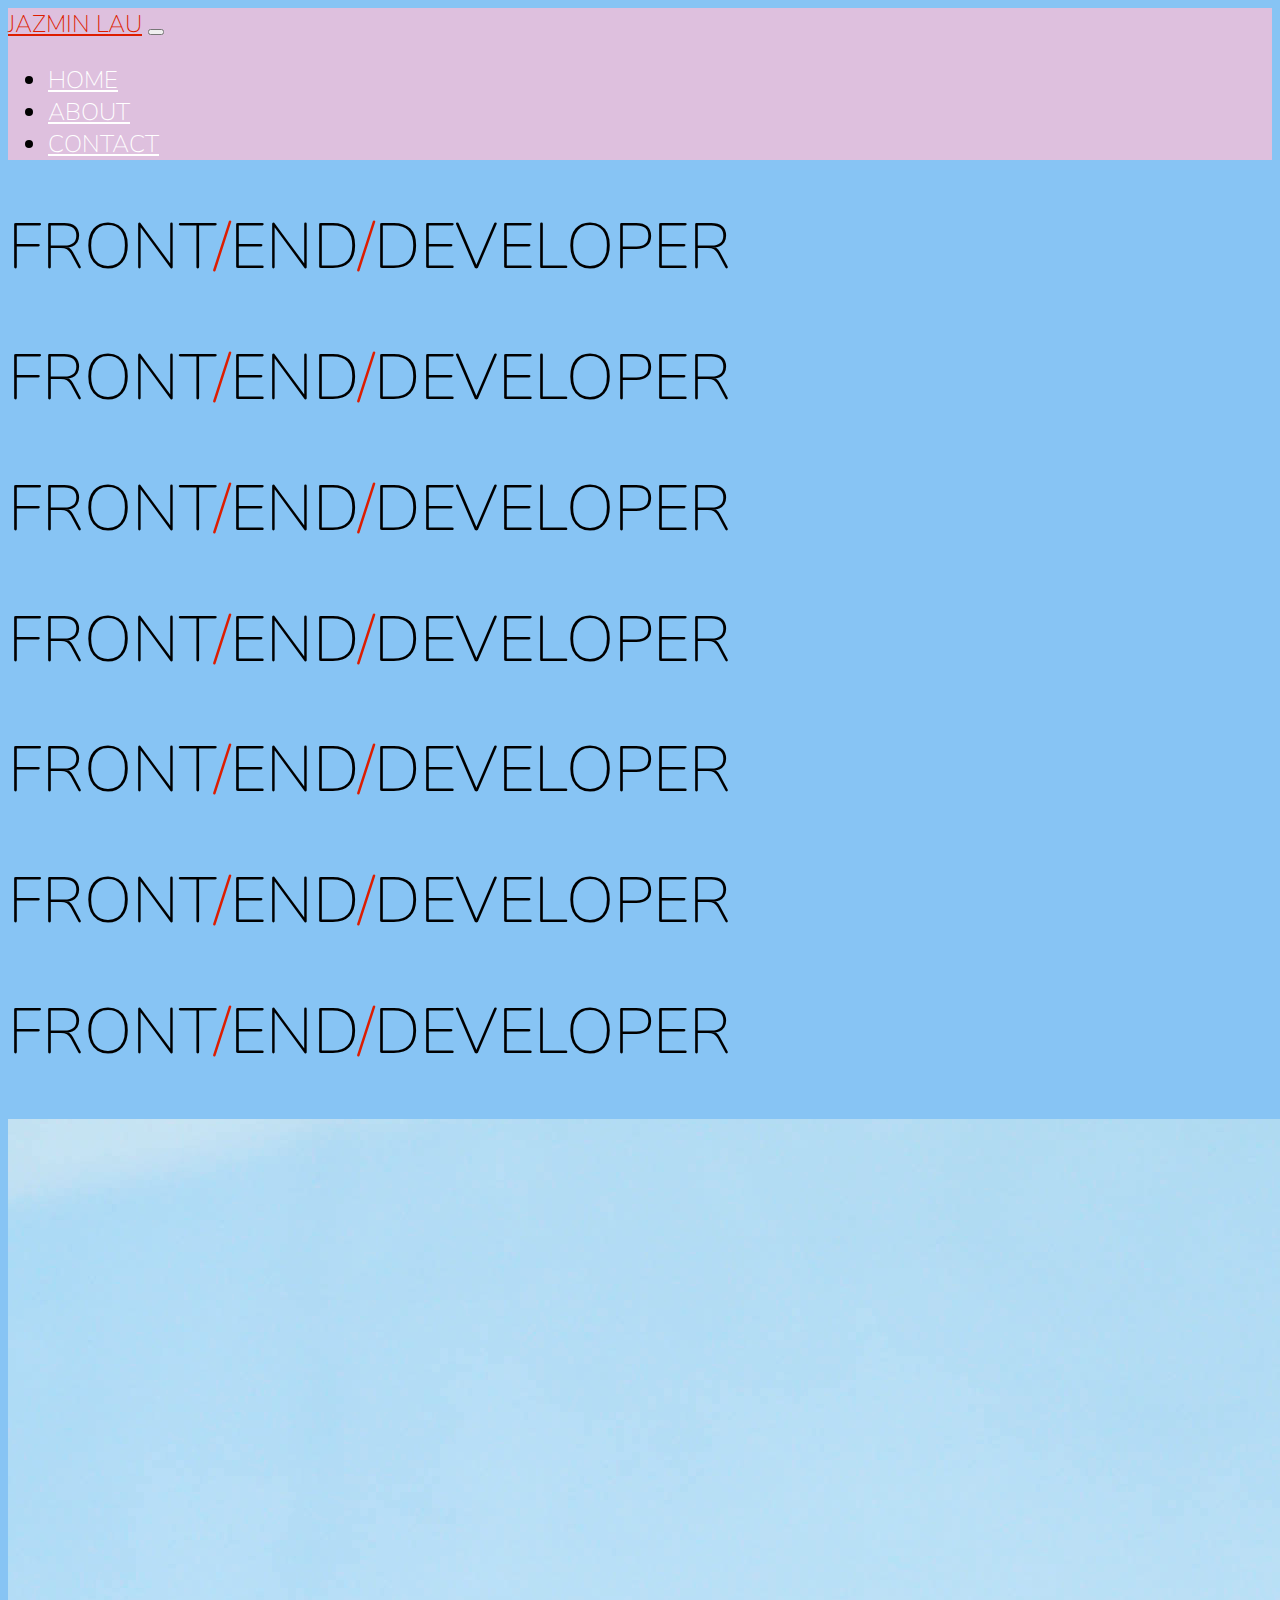
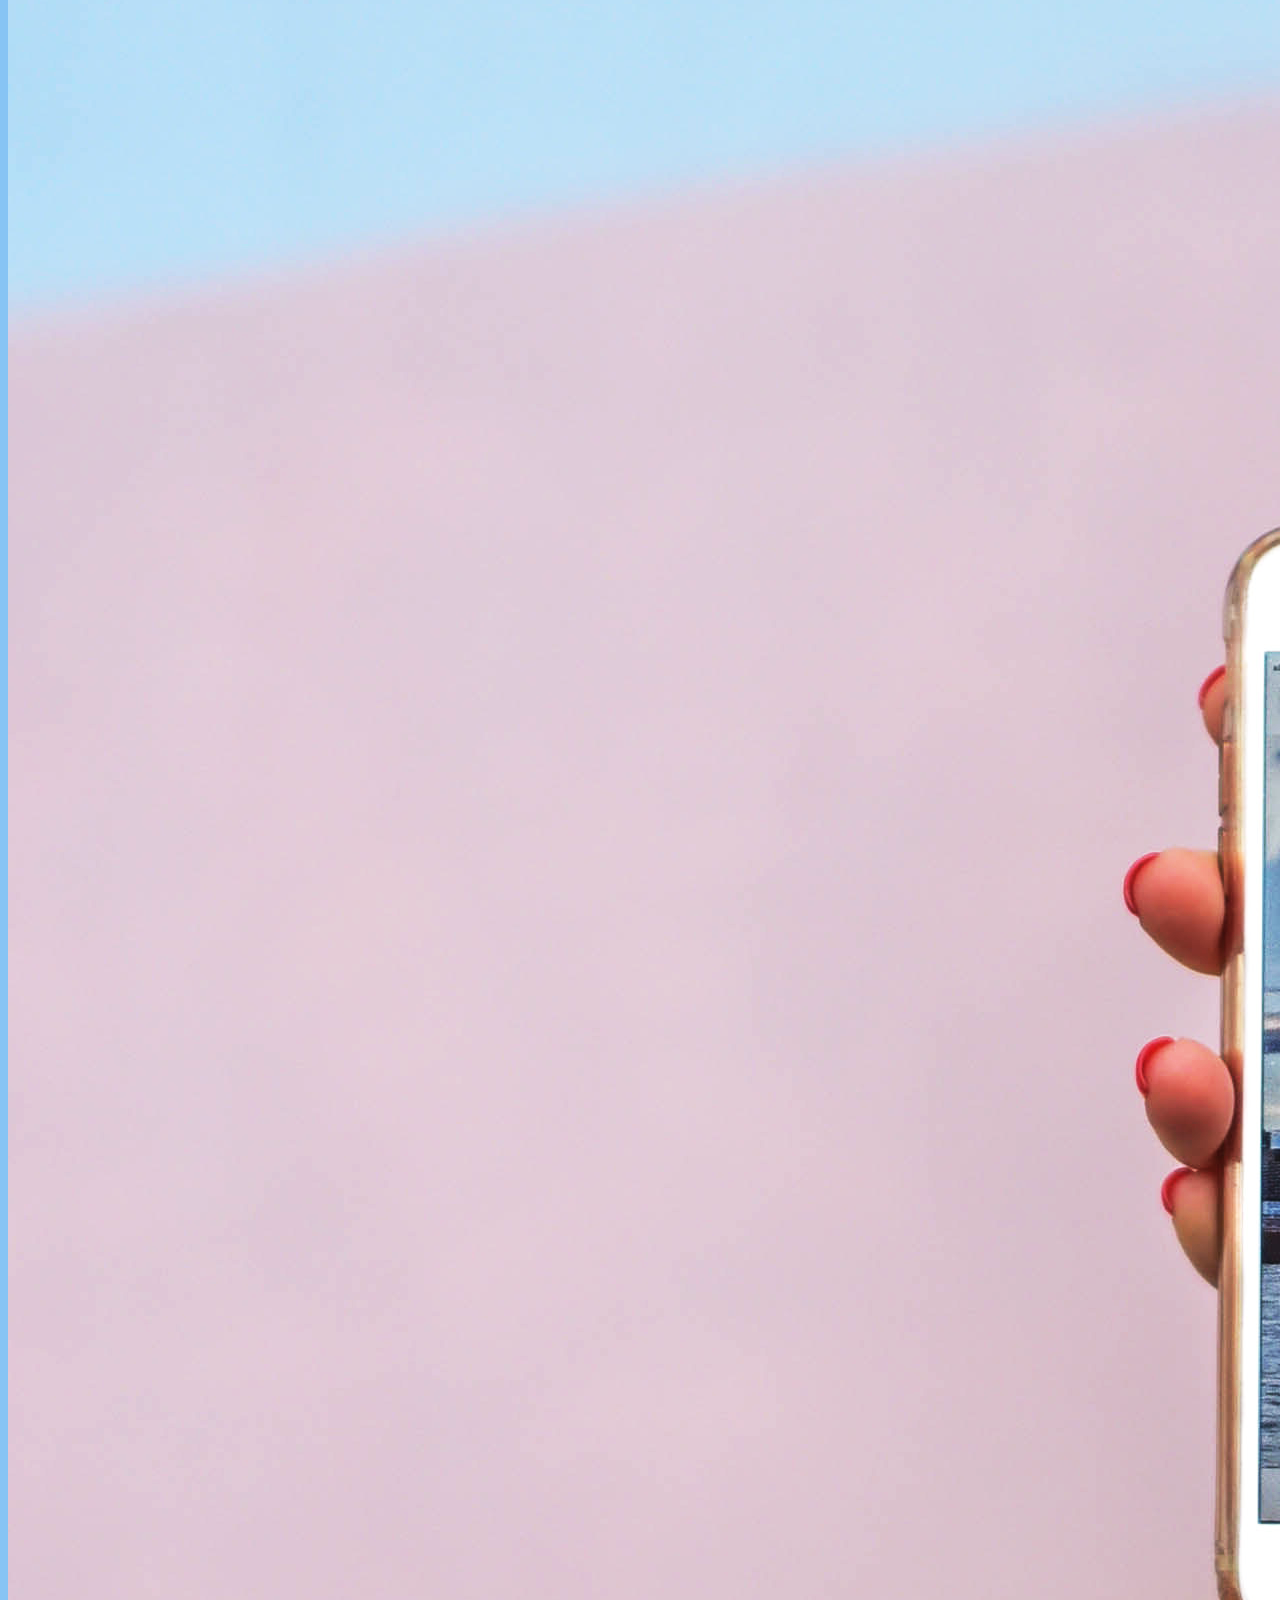
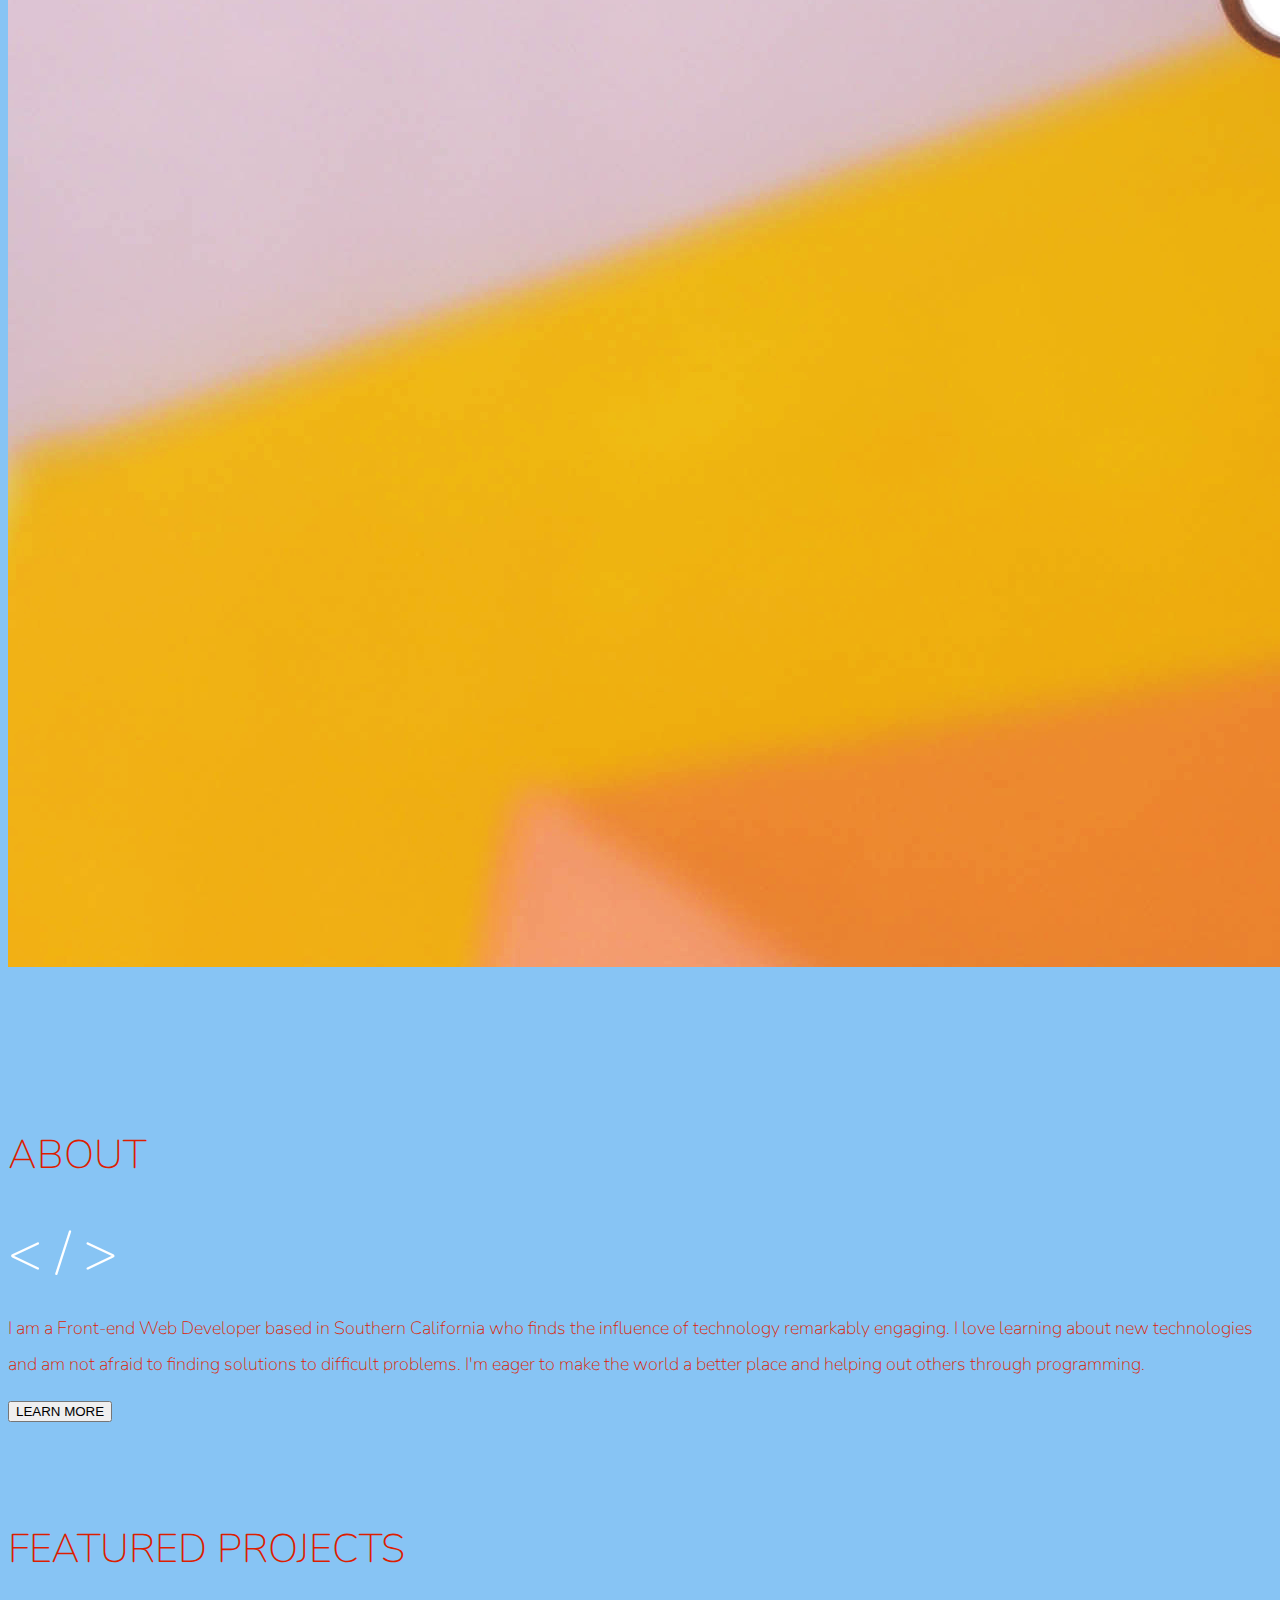
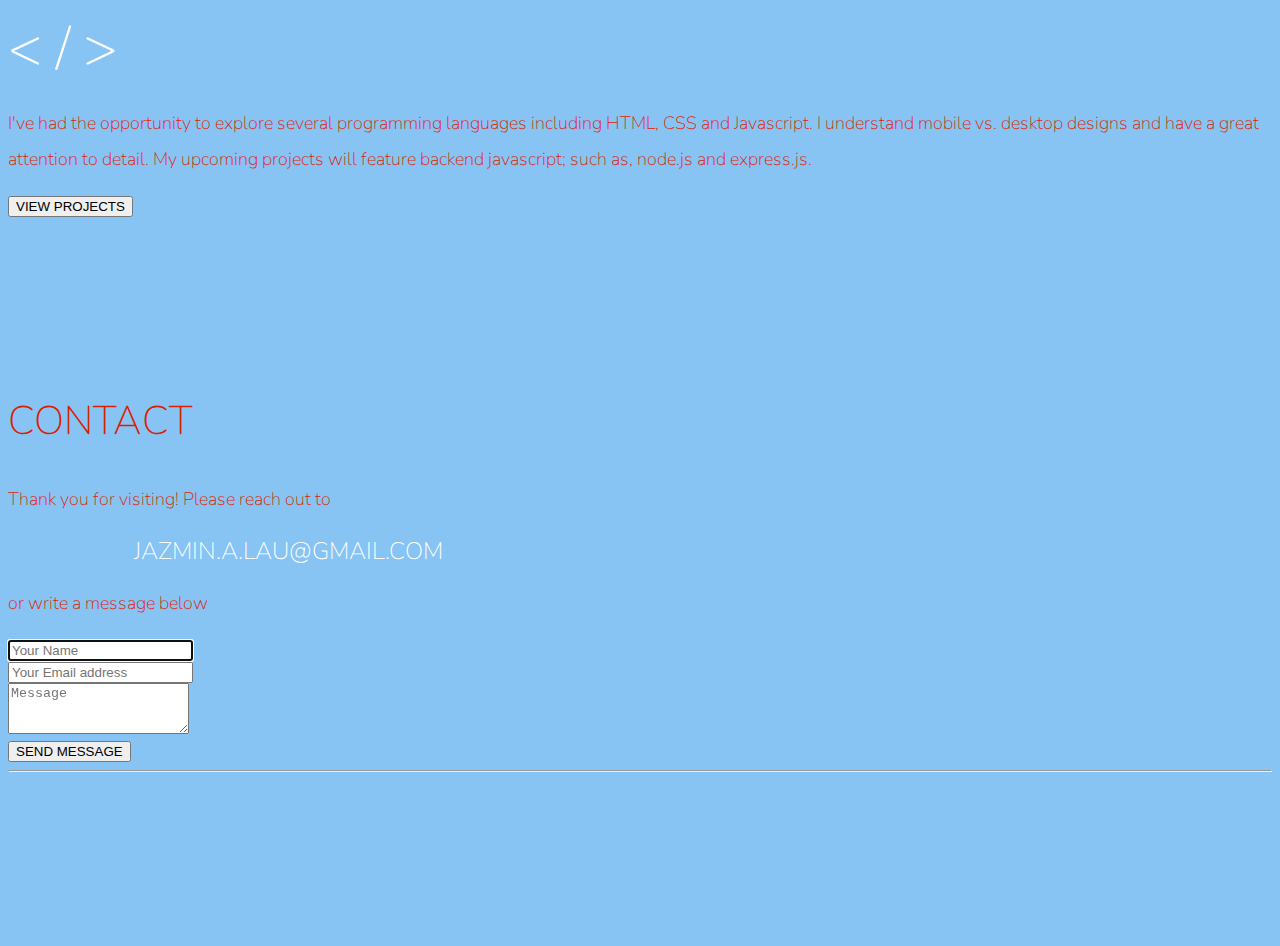
==== index.html @ bc2e85f8 "Update index.html" ====
<!doctype html>
<html lang="en">

<head>
    <!-- Required meta tags -->
    <meta charset="utf-8">
    <meta name="viewport" content="width=device-width, initial-scale=1, shrink-to-fit=no">

    <!-- Google Font -->
    <link href="https://fonts.googleapis.com/css?family=Nunito:200,300,400,700" rel="stylesheet">

    <!-- Bootstrap CSS -->
    <link rel="stylesheet" href="https://stackpath.bootstrapcdn.com/bootstrap/4.1.3/css/bootstrap.min.css" integrity="sha384-MCw98/SFnGE8fJT3GXwEOngsV7Zt27NXFoaoApmYm81iuXoPkFOJwJ8ERdknLPMO"
        crossorigin="anonymous">
    
    <!--Font Awesome-->   
    <link rel="stylesheet" href="https://use.fontawesome.com/releases/v5.5.0/css/all.css" integrity="sha384-B4dIYHKNBt8Bc12p+WXckhzcICo0wtJAoU8YZTY5qE0Id1GSseTk6S+L3BlXeVIU" crossorigin="anonymous">    

    <!-- Custom CSS -->
    <link rel="stylesheet" href="app.css">

    <title>Jazmin Lau</title>
</head>

<body>
    <nav id="mainNavbar" class="navbar navbar-dark navbar-expand-md py-0 fixed-top">
        <a href="#" class="navbar-brand">JAZMIN LAU</a>
        <button class="navbar-toggler" data-toggle="collapse" data-target="#navLinks" aria-label="Toggle navigation">
            <span class="navbar-toggler-icon hamburger"></span>
        </button>
        <div class="collapse navbar-collapse" id="navLinks">
            <ul class="navbar-nav">
                <li class="nav-item">
                    <a href="" class="nav-link">HOME</a>
                </li>
                <li class="nav-item">
                    <a href="#about" class="nav-link">ABOUT</a>
                </li>
                <li class="nav-item">
                    <a href="#contact" class="nav-link">CONTACT</a>
                </li>
            </ul>
        </div>
    </nav>

    <section class="container-fluid px-0">
        <div class="row align-items-center">
            <div class="col-lg-6">
                <div id="headingGroup" class="text-white text-center d-none d-lg-block mt-5">
                    <h1 class="">FRONT<span>/</span>END<span>/</span>DEVELOPER</h1>
                    <h1 class="">FRONT<span>/</span>END<span>/</span>DEVELOPER</h1>
                    <h1 class="">FRONT<span>/</span>END<span>/</span>DEVELOPER</h1>
                    <h1 class="">FRONT<span>/</span>END<span>/</span>DEVELOPER</h1>
                    <h1 class="">FRONT<span>/</span>END<span>/</span>DEVELOPER</h1>
                    <h1 class="">FRONT<span>/</span>END<span>/</span>DEVELOPER</h1>
                    <h1 class="">FRONT<span>/</span>END<span>/</span>DEVELOPER</h1>
                </div>
            </div>
            <div class="col-lg-6">
                <img class="img-fluid" src="imgs/iphone.png" alt="">
            </div>
        </div>
    </section>

    <section class="container-fluid px-0">
        <div class="row align-items-center content">
            <div class="col-md-6 order-2 order-md-1">
                <img src="imgs/keyboard.png" alt="" class="img-fluid">
            </div>
            
            <div class="col-md-6 text-center order-1 order-md-2">
                <div class="row justify-content-center">
                    <div class="col-10 col-lg-8 blurb mb-5 mb-md-0" id="about">
                        <h2>ABOUT</h2>
                        <span class="icon">
                            &#60; / &#62;
                        </span>
                        <p class="lead">I am a Front-end Web Developer based in Southern California who finds the influence of technology remarkably engaging. 
                        I love learning about new technologies and am not afraid to finding solutions to difficult problems. 
                        I'm eager to make the world a better place and helping out others through programming.
                        </p>
                        <button type="button" class="btn btn-danger btn-lg">LEARN MORE</button>
                    </div>
                </div>
            </div>
            
        </div>
        <div class="row align-items-center content">
            <div class="col-md-6 text-center">
                <div class="row justify-content-center">
                    <div class="col-10 col-lg-8 blurb mb-5 mb-md-0">
                        <h2>FEATURED PROJECTS</h2>
                        <span class="icon">
                            &#60; / &#62;
                        </span>
                        <p class="lead">I've had the opportunity to explore several programming languages including HTML, CSS and Javascript. 
                            I understand mobile vs. desktop designs and have a great attention to detail. 
                            My upcoming projects will feature backend javascript; such as, node.js and express.js.
                        </p>
                        <button type="button" class="btn btn-danger btn-lg">VIEW PROJECTS</button>
                    </div>
                </div>
            </div>
            <div class="col-md-6">
                <img src="imgs/firstpump.png" alt="" class="img-fluid">
            </div>
        </div>
        <div class="row align-items-center content">
            <div class="col-md-6 order-2 order-md-1">
                <img src="imgs/macbook.png" alt="" class="img-fluid">
            </div>
            <div class="col-md-6 text-center order-1 order-md-2">
                <div class="row justify-content-center">
                    <div class="col-10 col-lg-8 blurb mb-5 mb-md-0" id="contact">
                        <h2>CONTACT</h2>
                        <p>Thank you for visiting! Please reach out to</p>
                        <span class="email text-center">
                            JAZMIN.A.LAU@GMAIL.COM
                        </span>
                        <form class="form-contact">
                          <div class="text-center mb-4">
                            <p>or write a message below</p>
                          </div>
                          <div class="form-label-group">
                            <input type="name" id="inputName" class="form-control" placeholder="Your Name" required autofocus>
                            <label for="inputEmail"></label>
                          </div>
                          <div class="form-label-group">
                            <input type="email" id="inputEmail" class="form-control" placeholder="Your Email address" required autofocus>
                            <label for="inputEmail"></label>
                          </div>
                    
                          <div class="form-label-group">
                            <textarea class="form-control" id="exampleFormControlTextarea1" rows="3" placeholder="Message" required></textarea>
                            <label for="inputMessage"></label>
                          </div>
                          <button class="btn btn-lg btn-danger btn-block" type="submit">SEND MESSAGE</button>
                          <hr>
                        </form>
                        <p class="social-icon-group">
                            <a href="https://github.com/jazminlau" class="social-icon"><i class="fab fa-github-square fa-3x"></i></a>
			                <a href="https://www.linkedin.com/in/jazmin-lau" class="social-icon"><i class="fab fa-linkedin fa-3x"></i></a>
			                <a href="https://twitter.com/jazminlau1" class="social-icon"><i class="fab fa-twitter-square fa-3x"></i></a>
			            </p>
                    </div>
                </div>
            </div>
        </div>
    </section>
    <!-- Optional JavaScript -->
    <!-- jQuery first, then Popper.js, then Bootstrap JS -->
    <script src="https://code.jquery.com/jquery-3.3.1.slim.min.js" integrity="sha384-q8i/X+965DzO0rT7abK41JStQIAqVgRVzpbzo5smXKp4YfRvH+8abtTE1Pi6jizo"
        crossorigin="anonymous"></script>
    <script src="https://cdnjs.cloudflare.com/ajax/libs/popper.js/1.14.3/umd/popper.min.js" integrity="sha384-ZMP7rVo3mIykV+2+9J3UJ46jBk0WLaUAdn689aCwoqbBJiSnjAK/l8WvCWPIPm49"
        crossorigin="anonymous"></script>
    <script src="https://stackpath.bootstrapcdn.com/bootstrap/4.1.3/js/bootstrap.min.js" integrity="sha384-ChfqqxuZUCnJSK3+MXmPNIyE6ZbWh2IMqE241rYiqJxyMiZ6OW/JmZQ5stwEULTy"
        crossorigin="anonymous"></script>

    <script>
        $(function () {
            $(document).scroll(function () {
                var $nav = $("#mainNavbar");
                $nav.toggleClass("scrolled", $(this).scrollTop() > $nav.height());
            });
        });
        
    </script>
</body>

</html>
---- app.css ----
body {
    background: #87C4F4;
    font-family: "Nunito", sans-serif;
}


.blurb h2 {
   color: #DD1D00;
   font-weight: 100;
   font-size: 2.5rem;
}


.blurb p {
    color: #DD1D00;
    font-weight: 100;
    font-size: 1.125rem;
    line-height: 2;
}

.content {
    margin-top: 100px;
    margin-bottom: 100px;
}

.icon {
   color: #FFF;
   font-weight: 100;
   font-size: 3.5rem;
}

.email {
    color: #FFF;
    font-weight: 100;
    font-size: 1.5rem;
    padding: 10%;
}

.social-icon {
    color: #DD1D00;
}
    
.social-icon:hover {
    color: #FFF;
}

#mainNavbar {
    font-size: 1.5rem;
    font-weight: 100;    
}

#mainNavbar .nav-link {
    color: white;
}

#mainNavbar .nav-link:hover {
    color: #DD1D00;
}


#mainNavbar .navbar-brand {
    color: #DD1D00;
    font-size: 1.5rem;
}

#headingGroup span {
    color: #DD1D00;
}

#headingGroup h1 {
    font-weight: 100;
    font-size: 4rem;
}

.navbar.scrolled {
    background: rgb(222,192,222);
    transition: background 500ms;
}

@media (max-width: 1200px) {
    #headingGroup h1 {
        font-weight: 100;
        font-size: 3rem;
    }
    .blurb h2 {
        font-size: 2rem;
    }
}

@media (min-width: 1200px) {
    .social-icon {
        padding: 10%;
    }
}
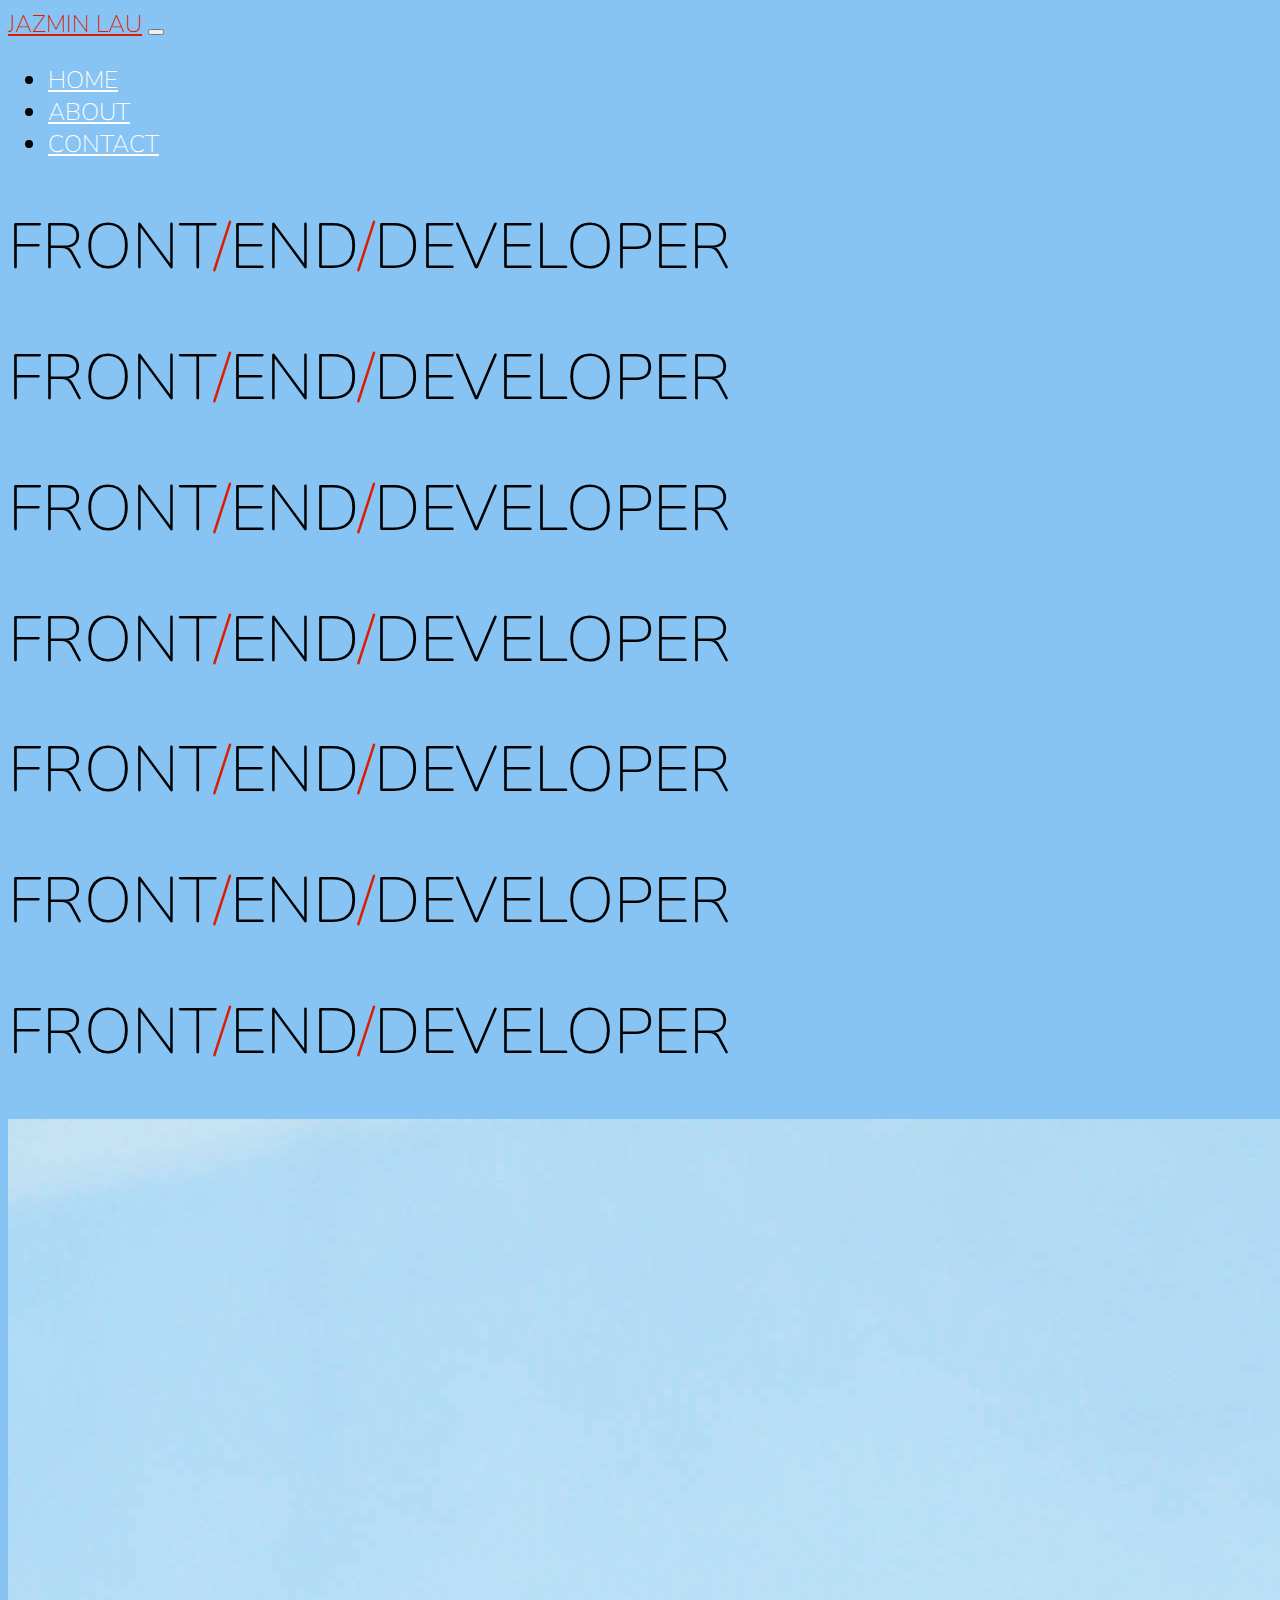
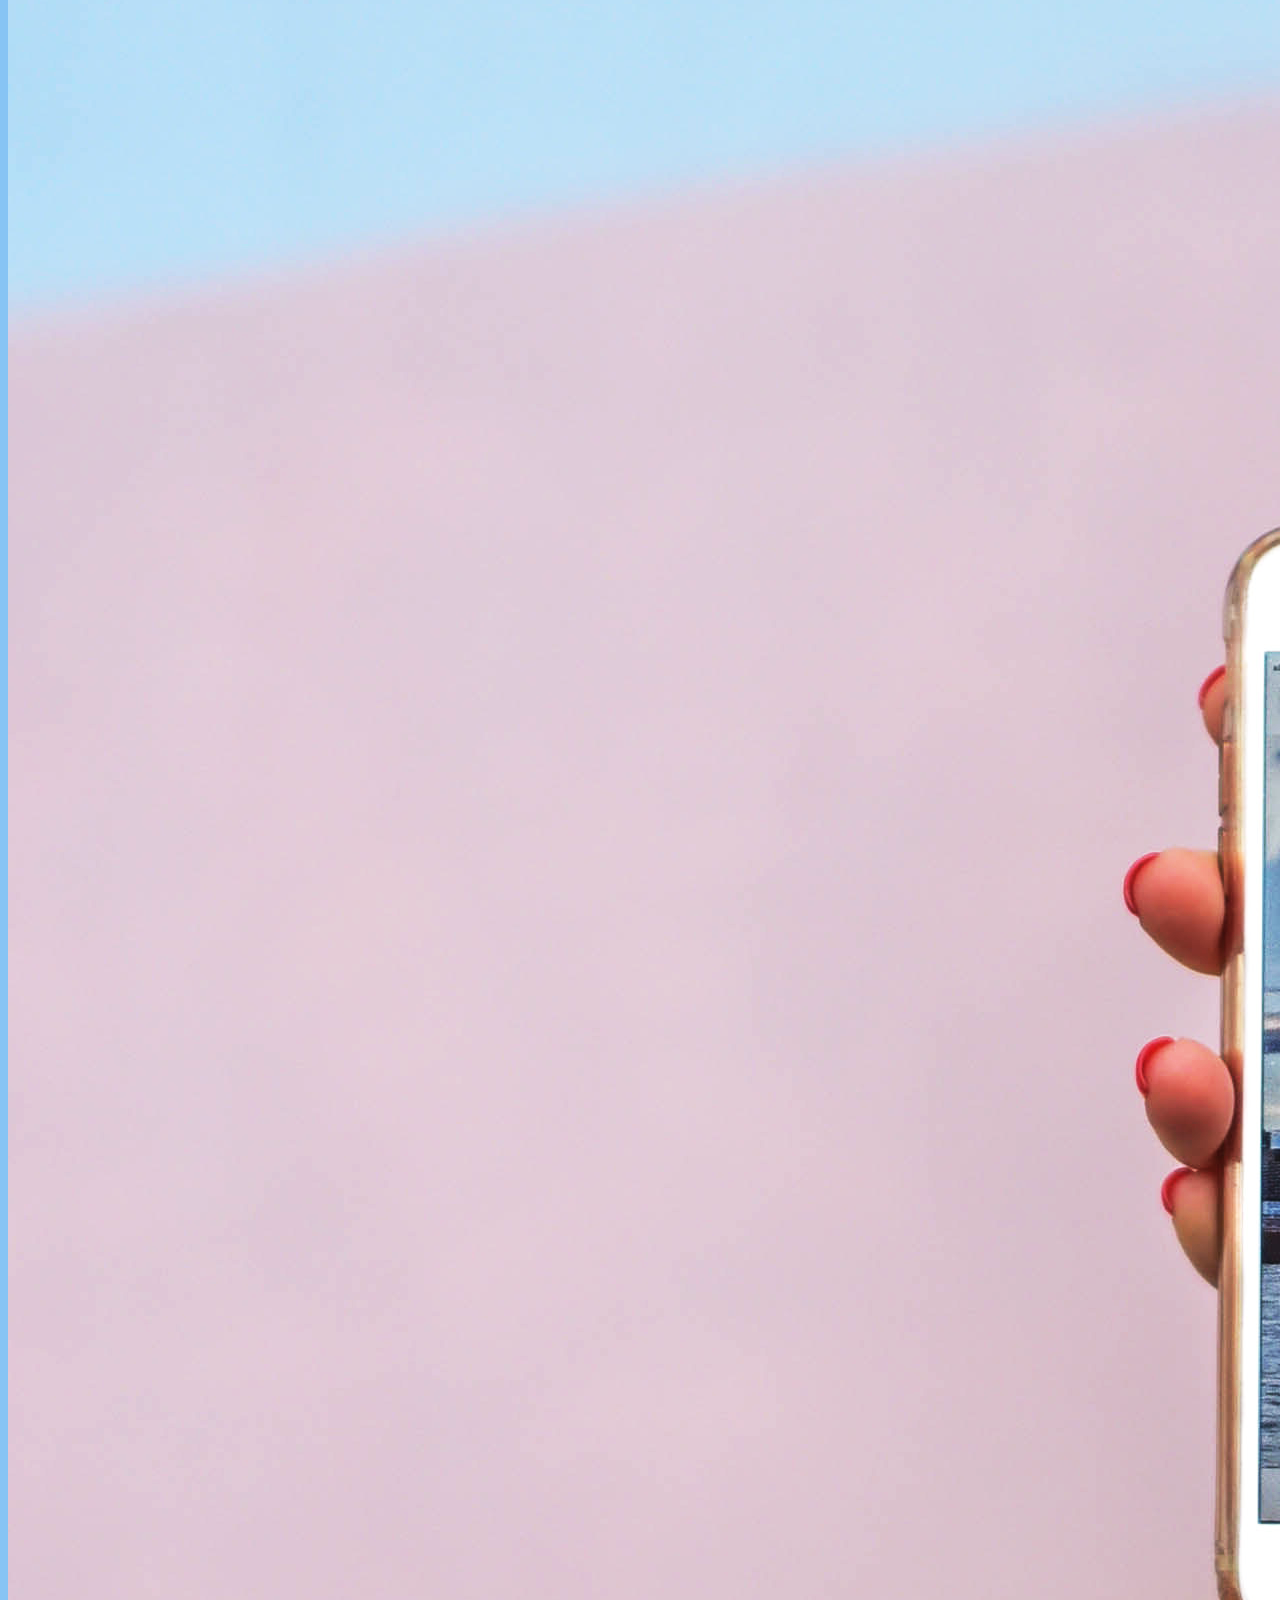
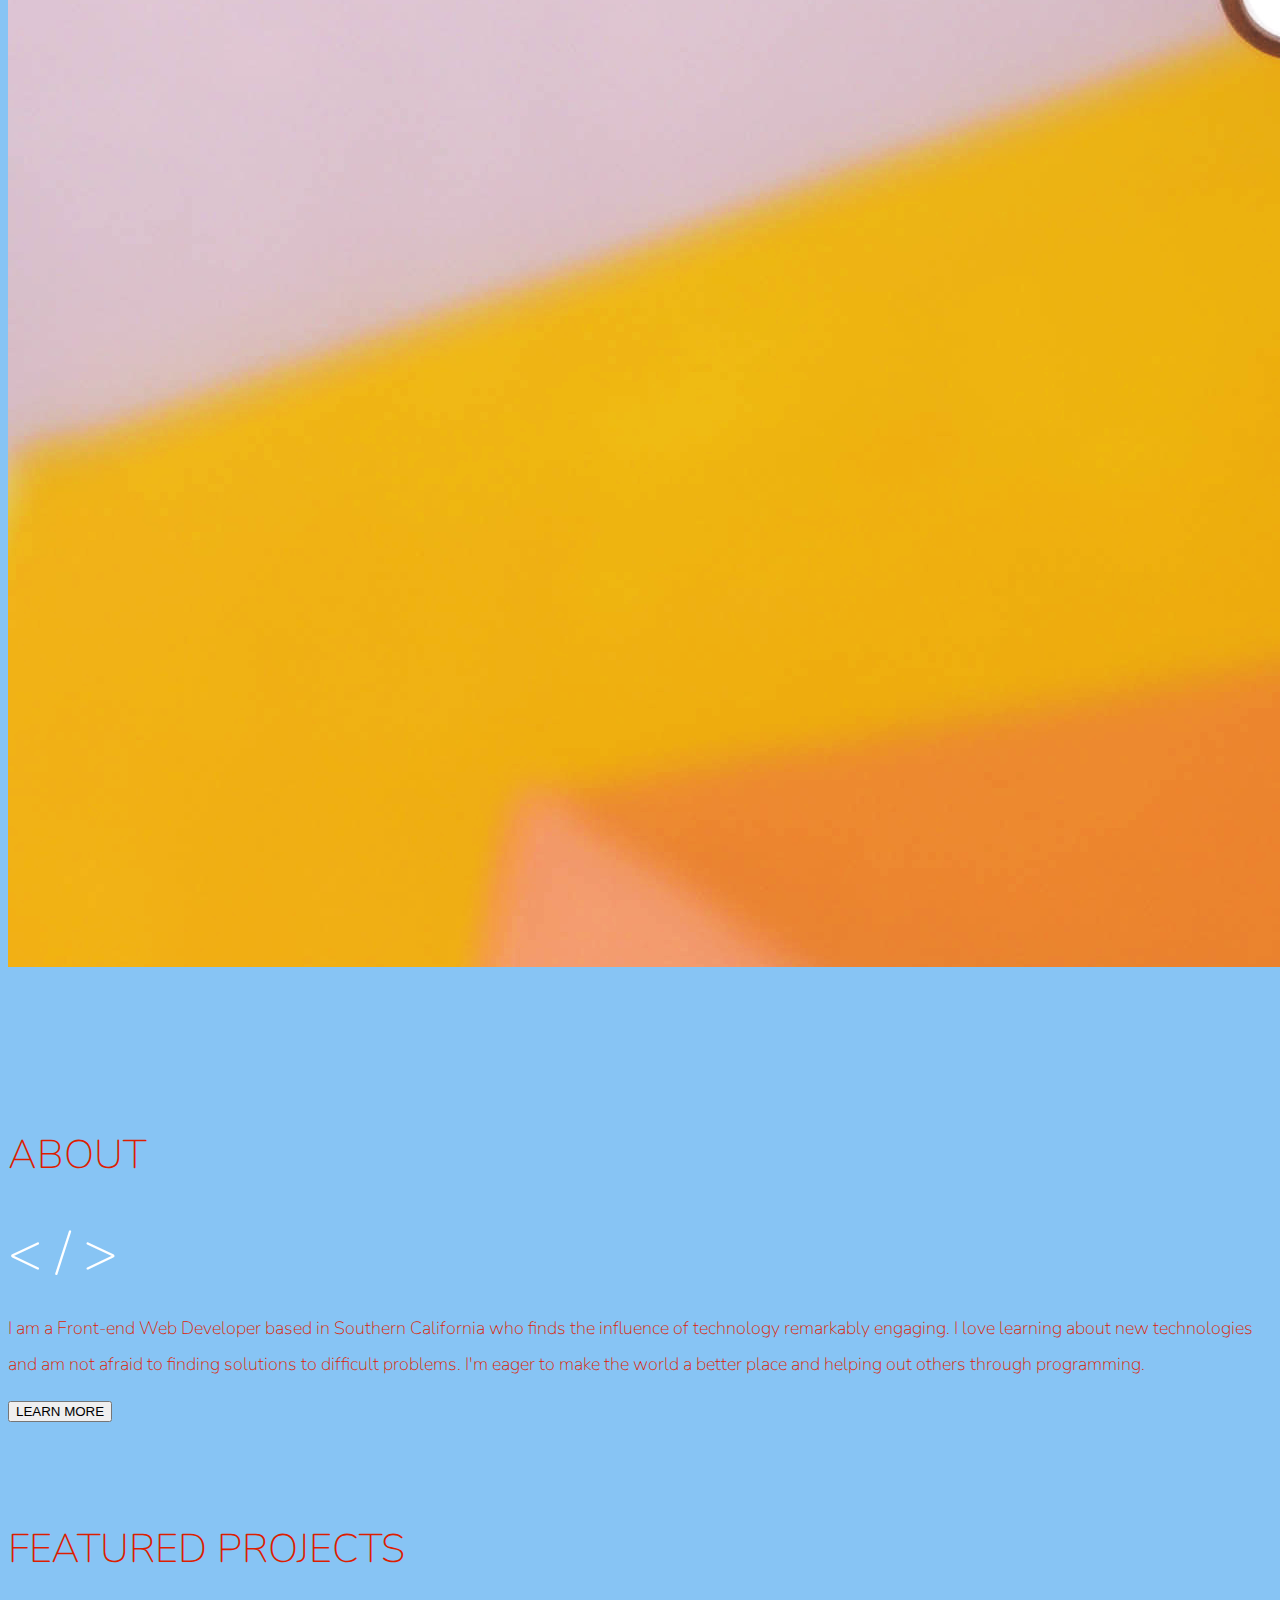
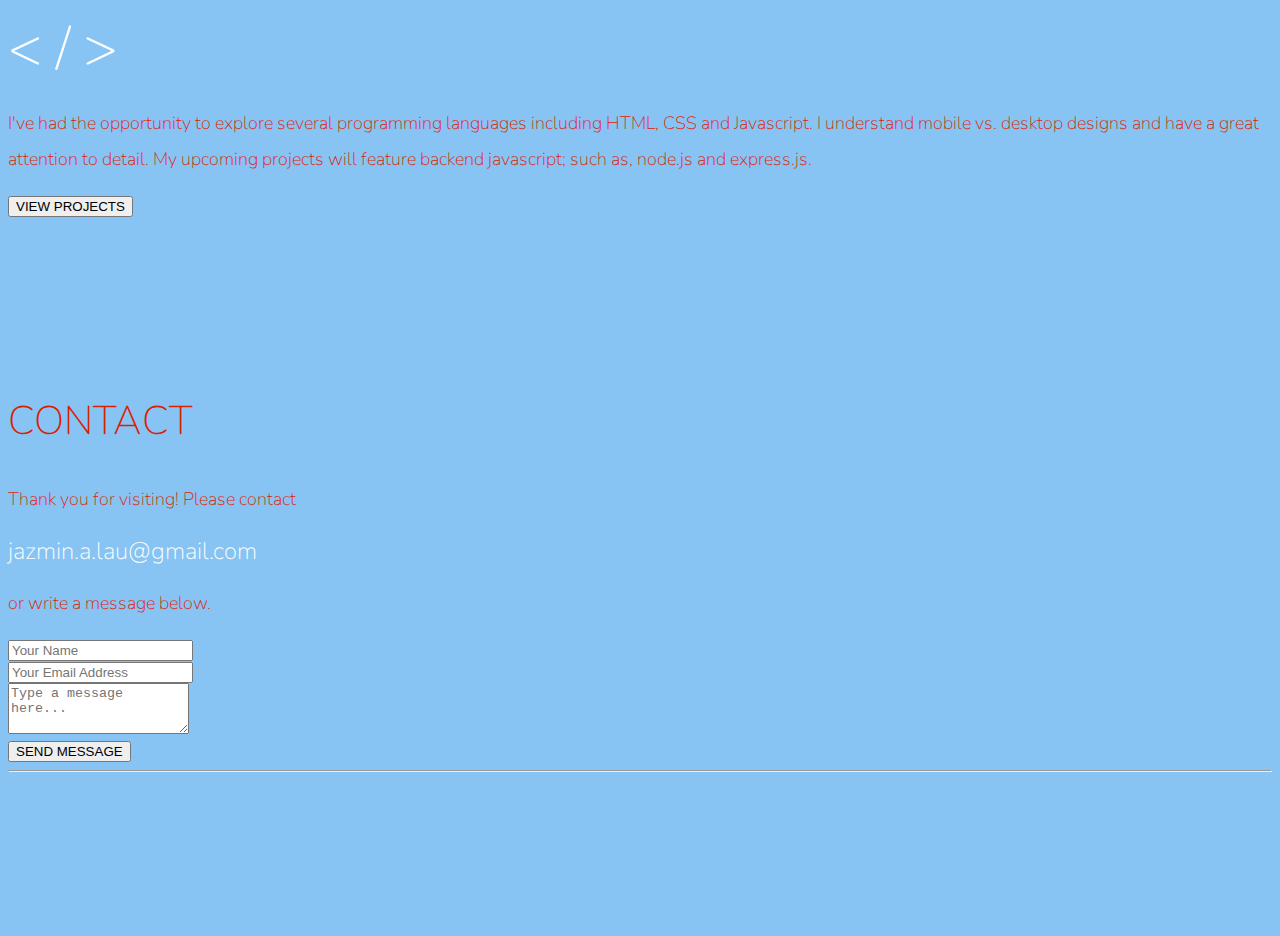
==== commit d2b35b55: "Update index.html" ====
--- a/index.html
+++ b/index.html
@@ -113,26 +113,20 @@
                 <div class="row justify-content-center">
                     <div class="col-10 col-lg-8 blurb mb-5 mb-md-0" id="contact">
                         <h2>CONTACT</h2>
-                        <p>Thank you for visiting! Please reach out to</p>
-                        <span class="email text-center">
-                            JAZMIN.A.LAU@GMAIL.COM
-                        </span>
-                        <form class="form-contact">
-                          <div class="text-center mb-4">
-                            <p>or write a message below</p>
-                          </div>
-                          <div class="form-label-group">
-                            <input type="name" id="inputName" class="form-control" placeholder="Your Name" required autofocus>
-                            <label for="inputEmail"></label>
-                          </div>
-                          <div class="form-label-group">
-                            <input type="email" id="inputEmail" class="form-control" placeholder="Your Email address" required autofocus>
-                            <label for="inputEmail"></label>
-                          </div>
-                    
-                          <div class="form-label-group">
-                            <textarea class="form-control" id="exampleFormControlTextarea1" rows="3" placeholder="Message" required></textarea>
-                            <label for="inputMessage"></label>
+                        <p class="contact m-0">Thank you for visiting! Please contact</p>
+		        <span class="email">jazmin.a.lau@gmail.com</span>
+		        <p class="contact m-0">or write a message below.</p>
+		        <form>
+			<div class="form-group">
+			  <input type="email" class="form-control" id="exampleFormControlInput1" placeholder="Your Name">
+			</div>
+			<div class="form-group">
+			  <input type="email" class="form-control" id="exampleFormControlInput1" placeholder="Your Email Address">
+			</div>
+			<div class="form-group">
+			  <textarea class="form-control" id="exampleFormControlTextarea1" rows="3" placeholder="Type a message here..."></textarea>
+			</div>
+		      </form>
                           </div>
                           <button class="btn btn-lg btn-danger btn-block" type="submit">SEND MESSAGE</button>
                           <hr>
--- a/app.css
+++ b/app.css
@@ -33,7 +33,7 @@
     color: #FFF;
     font-weight: 100;
     font-size: 1.5rem;
-    padding: 10%;
+    text-align: center;
 }
 
 .social-icon {
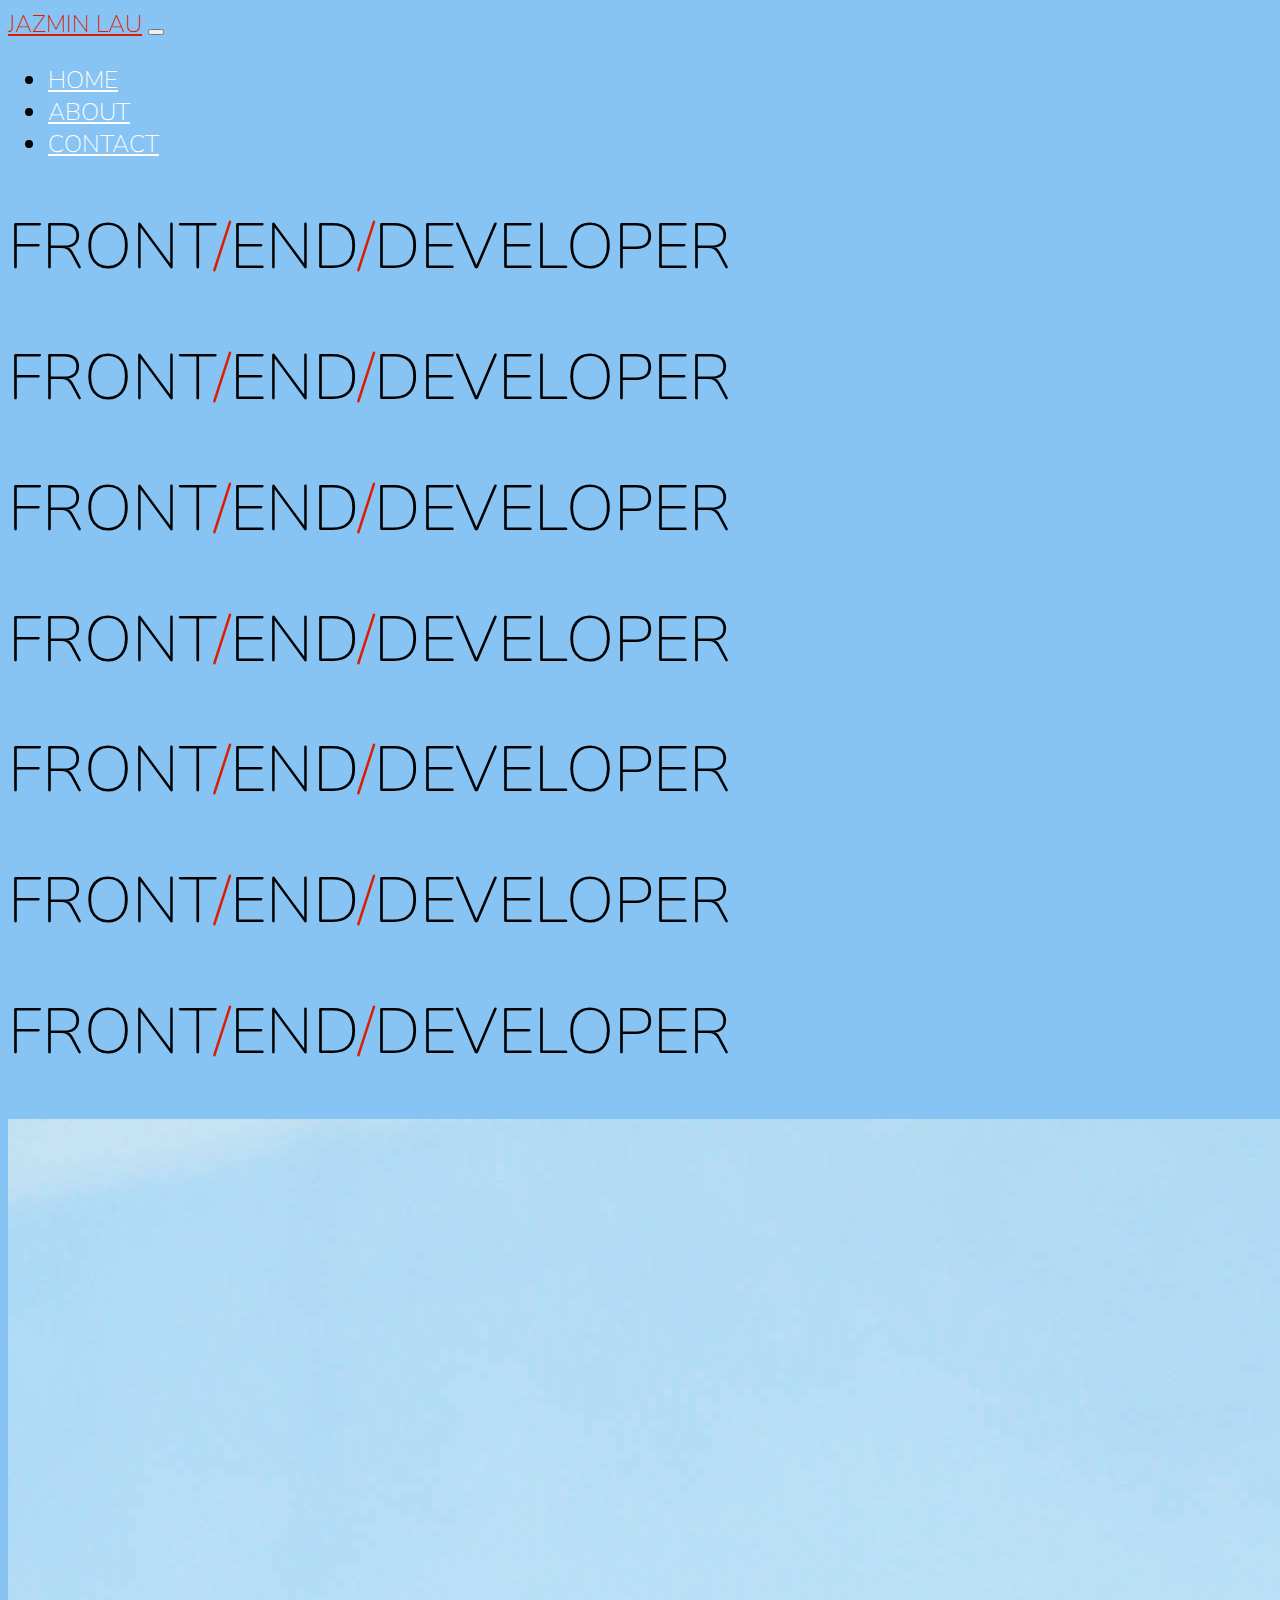
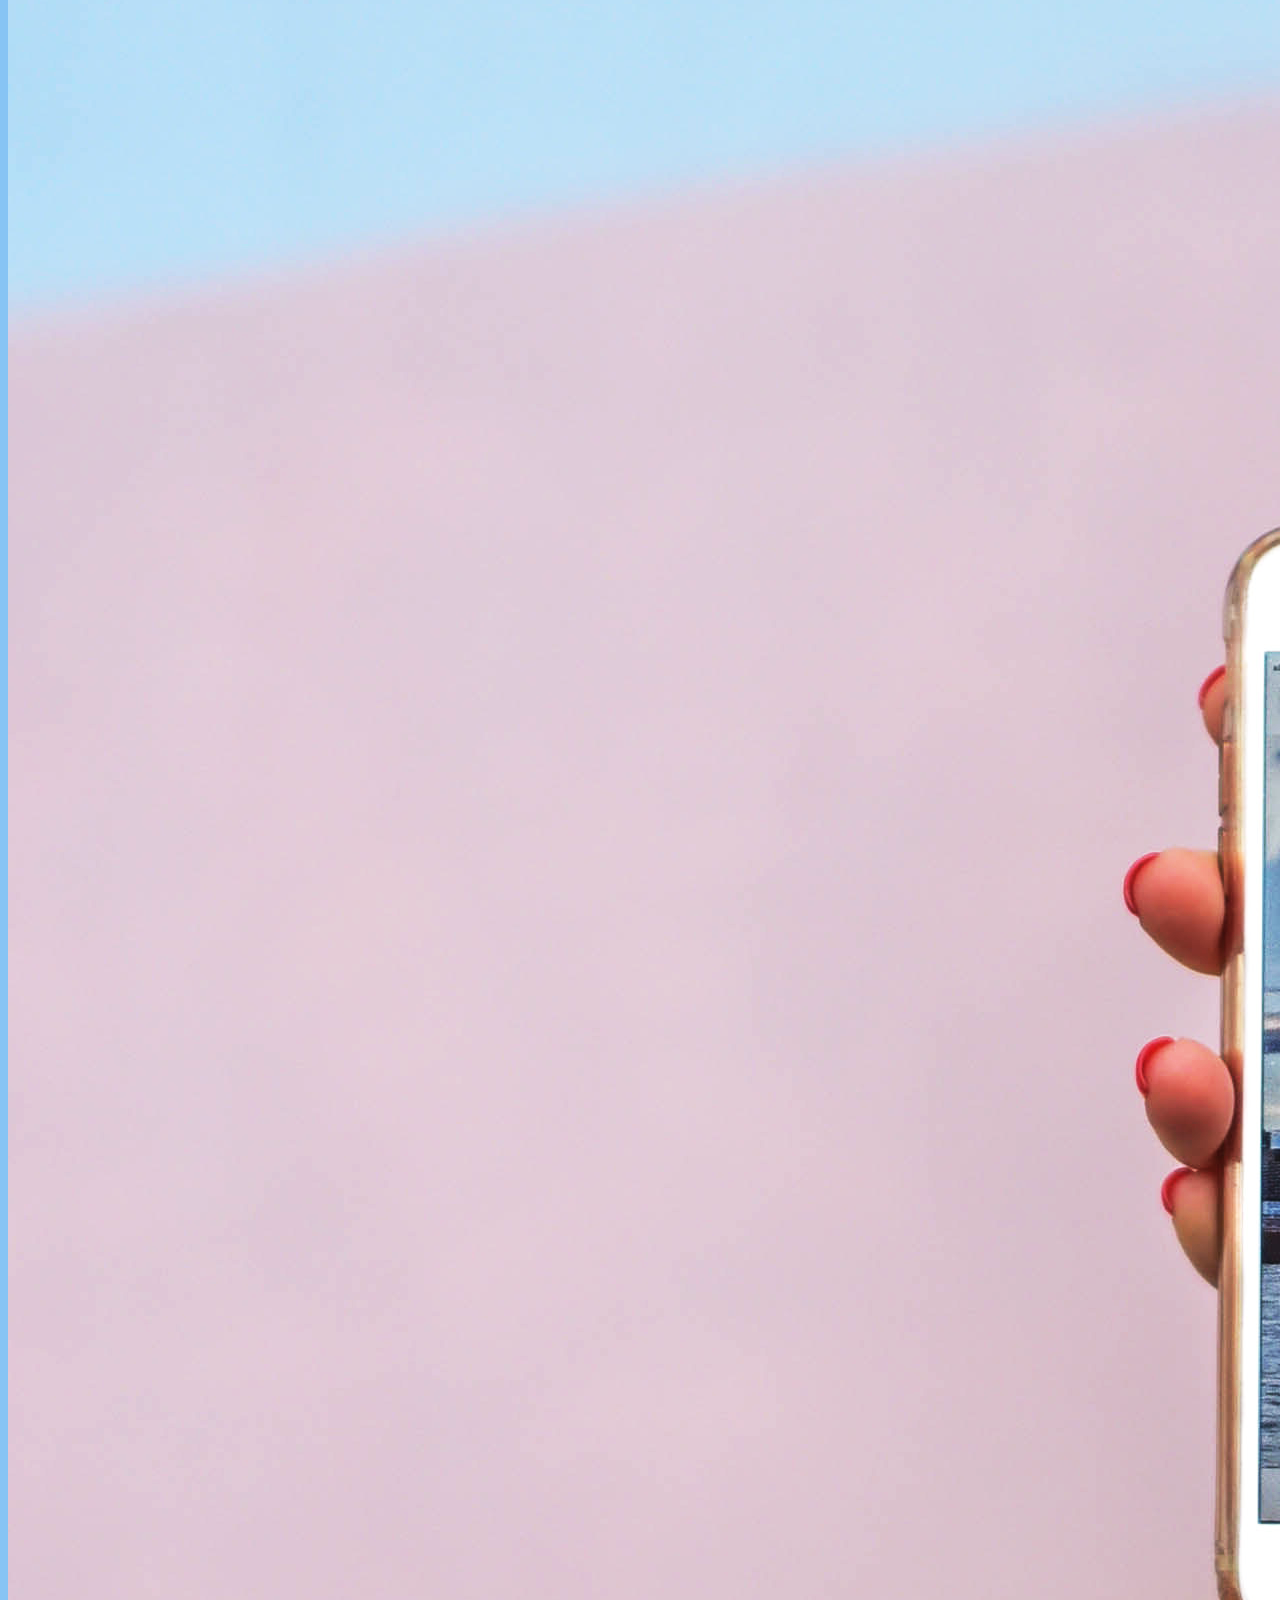
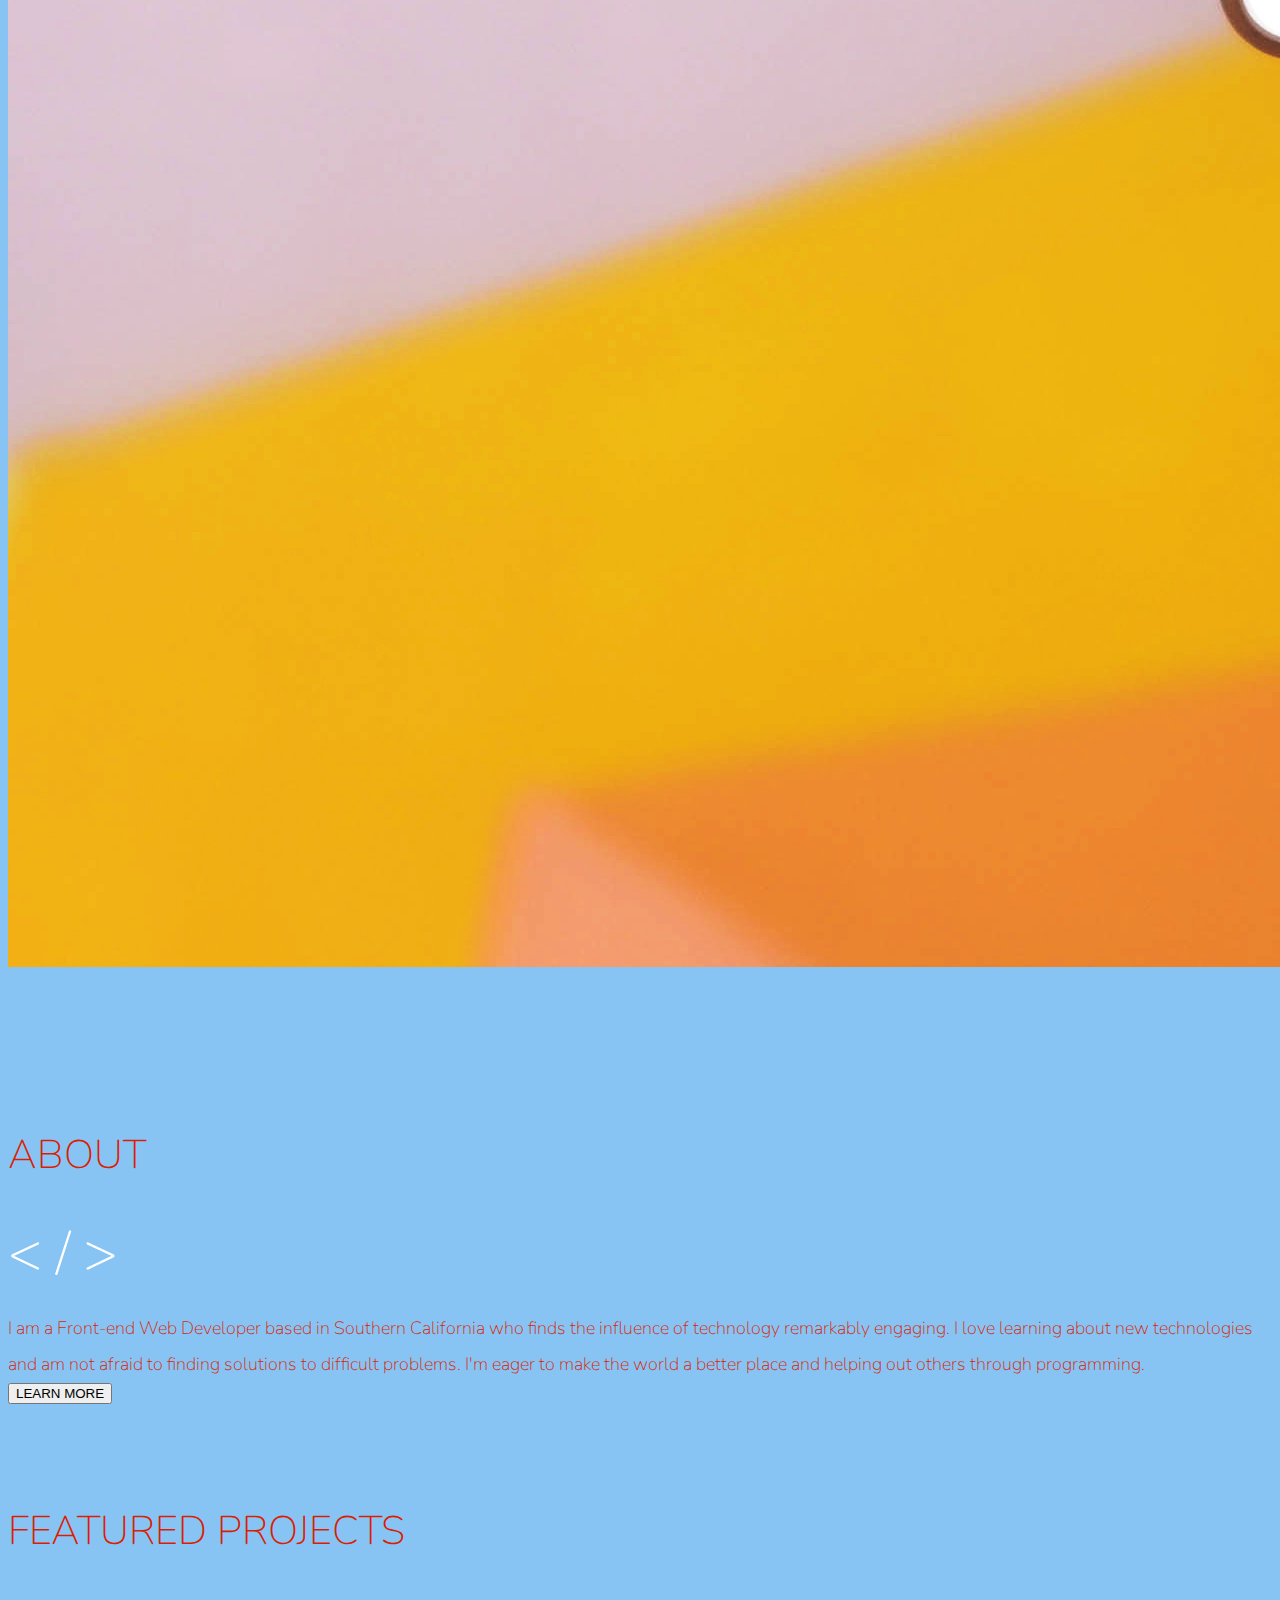
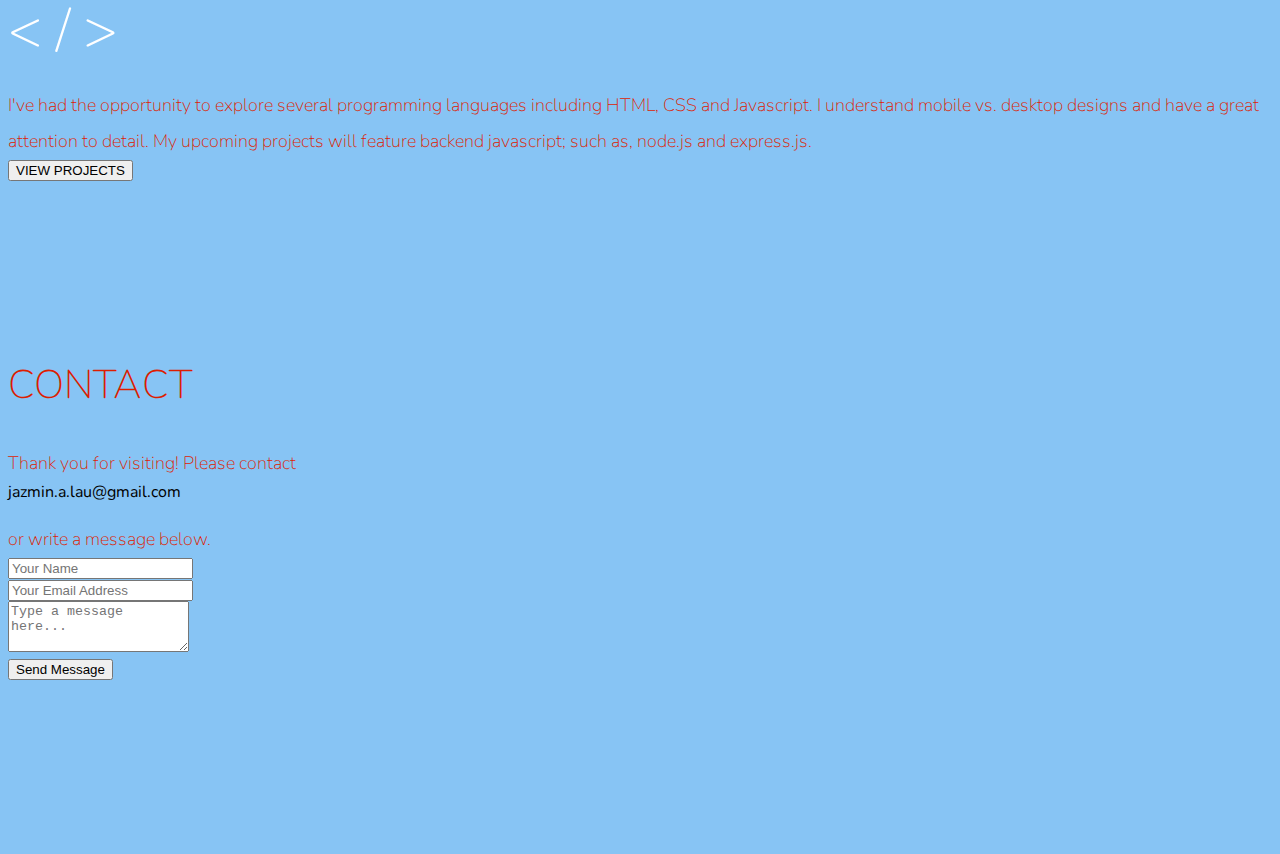
==== commit 93ef928b: "Update index.html" ====
--- a/index.html
+++ b/index.html
@@ -113,29 +113,26 @@
                 <div class="row justify-content-center">
                     <div class="col-10 col-lg-8 blurb mb-5 mb-md-0" id="contact">
                         <h2>CONTACT</h2>
-                        <p class="contact m-0">Thank you for visiting! Please contact</p>
-		        <span class="email">jazmin.a.lau@gmail.com</span>
-		        <p class="contact m-0">or write a message below.</p>
-		        <form>
-			<div class="form-group">
-			  <input type="email" class="form-control" id="exampleFormControlInput1" placeholder="Your Name">
-			</div>
-			<div class="form-group">
-			  <input type="email" class="form-control" id="exampleFormControlInput1" placeholder="Your Email Address">
-			</div>
-			<div class="form-group">
-			  <textarea class="form-control" id="exampleFormControlTextarea1" rows="3" placeholder="Type a message here..."></textarea>
-			</div>
-		      </form>
-                          </div>
-                          <button class="btn btn-lg btn-danger btn-block" type="submit">SEND MESSAGE</button>
-                          <hr>
-                        </form>
+			<p class="contact m-0">Thank you for visiting! Please contact</p>
+			<span>jazmin.a.lau@gmail.com</span>
+			<p class="contact m-0">or write a message below.</p>
+			<form>
+			  <div class="form-group">
+			    <input type="email" class="form-control" id="exampleFormControlInput1" placeholder="Your Name">
+			  </div>
+			  <div class="form-group">
+			    <input type="email" class="form-control" id="exampleFormControlInput1" placeholder="Your Email Address">
+			  </div>
+			  <div class="form-group">
+			    <textarea class="form-control" id="exampleFormControlTextarea1" rows="3" placeholder="Type a message here..."></textarea>
+			  </div>
+			</form>
+			<button class="btn btn-danger">Send Message</button>
                         <p class="social-icon-group">
-                            <a href="https://github.com/jazminlau" class="social-icon"><i class="fab fa-github-square fa-3x"></i></a>
-			                <a href="https://www.linkedin.com/in/jazmin-lau" class="social-icon"><i class="fab fa-linkedin fa-3x"></i></a>
-			                <a href="https://twitter.com/jazminlau1" class="social-icon"><i class="fab fa-twitter-square fa-3x"></i></a>
-			            </p>
+				<a href="https://github.com/jazminlau" class="social-icon"><i class="fab fa-github-square fa-3x"></i></a>
+				<a href="https://www.linkedin.com/in/jazmin-lau" class="social-icon"><i class="fab fa-linkedin fa-3x"></i></a>
+				<a href="https://twitter.com/jazminlau1" class="social-icon"><i class="fab fa-twitter-square fa-3x"></i></a>
+			</p>
                     </div>
                 </div>
             </div>
--- a/app.css
+++ b/app.css
@@ -16,6 +16,7 @@
     font-weight: 100;
     font-size: 1.125rem;
     line-height: 2;
+    margin-bottom: 0;
 }
 
 .content {
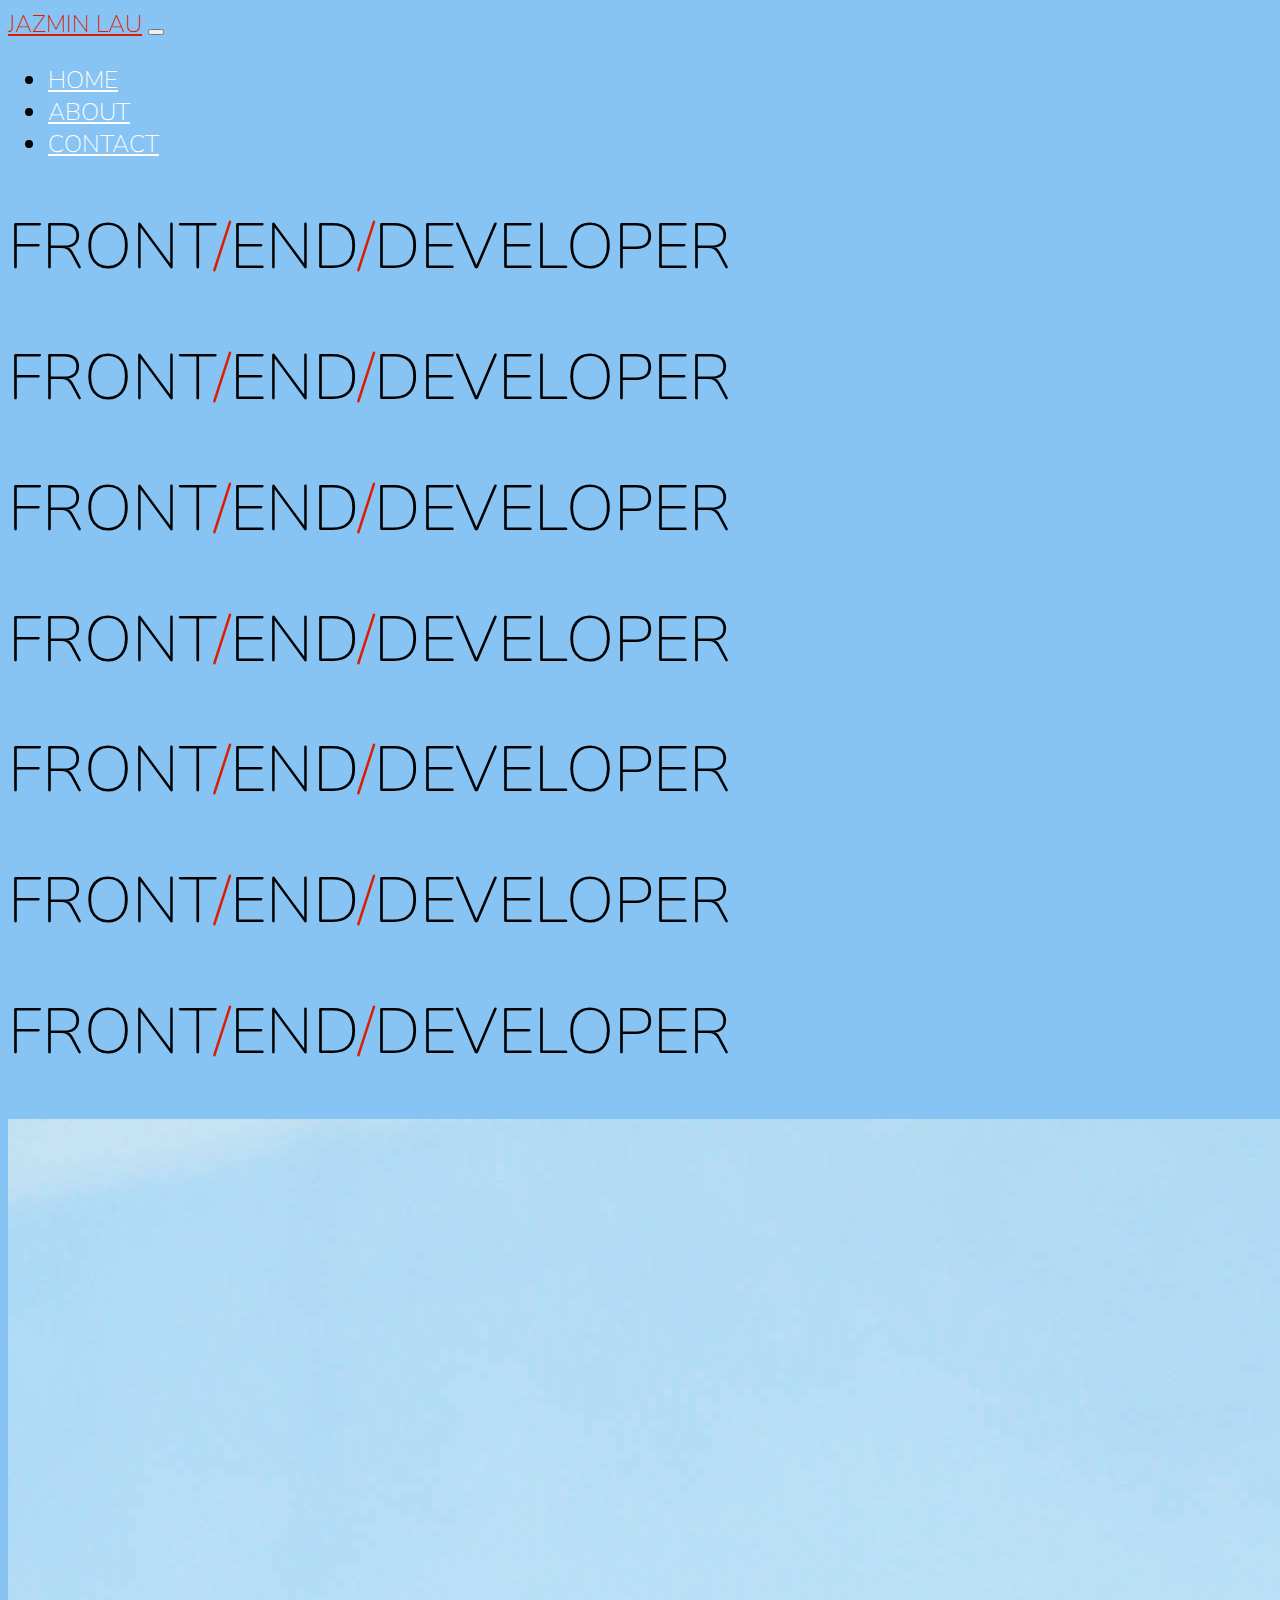
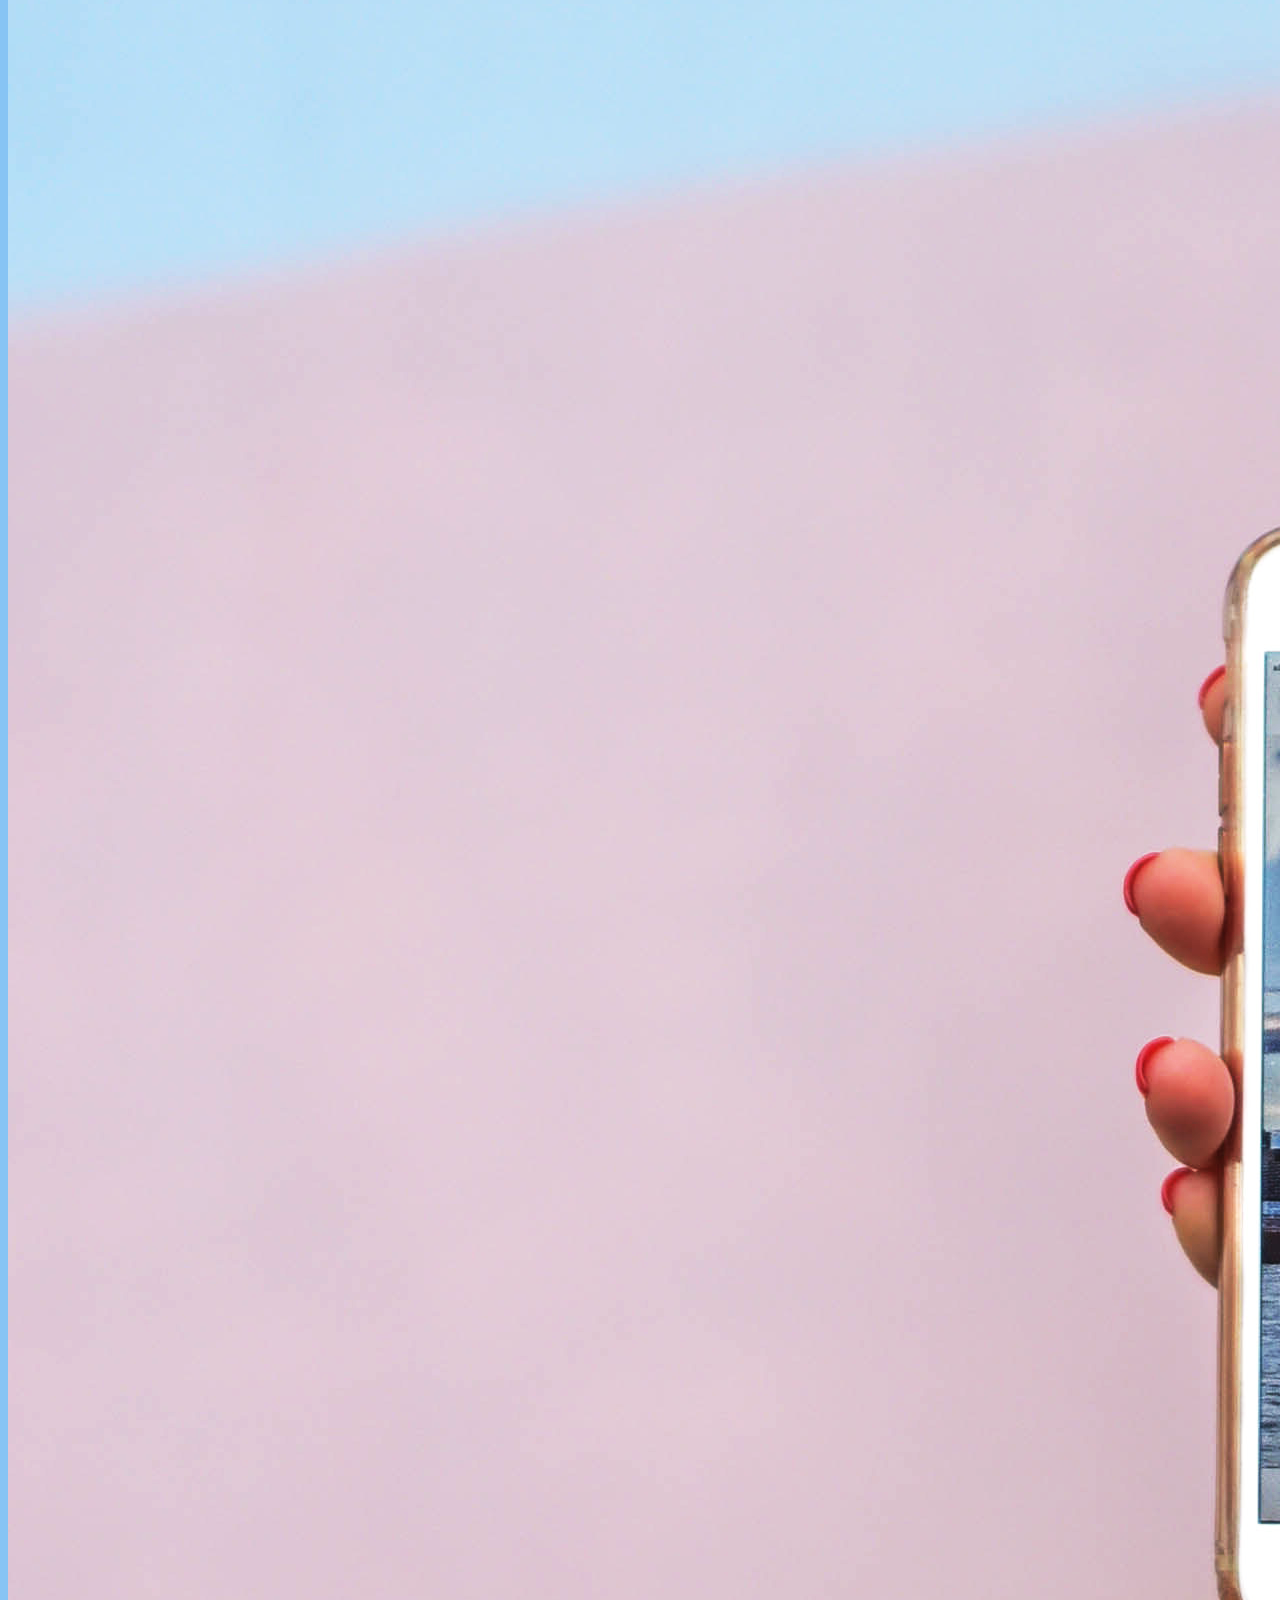
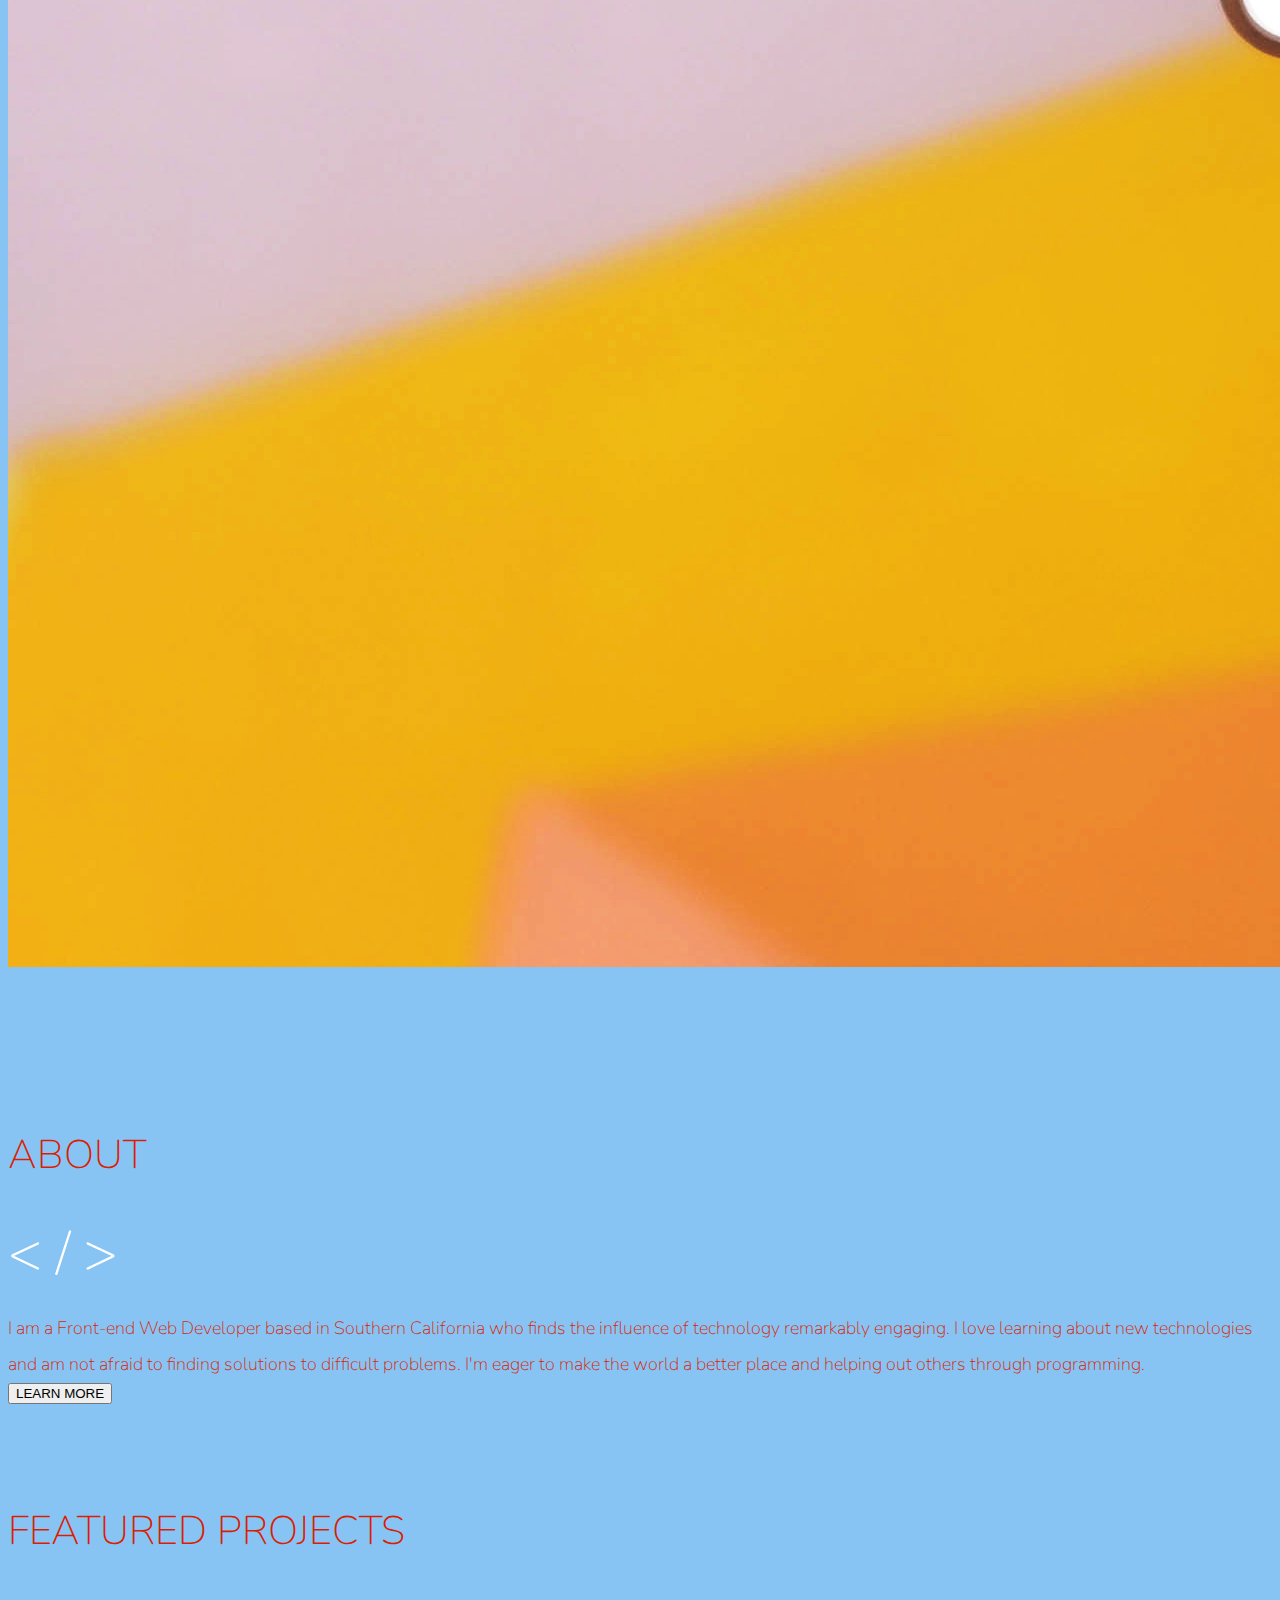
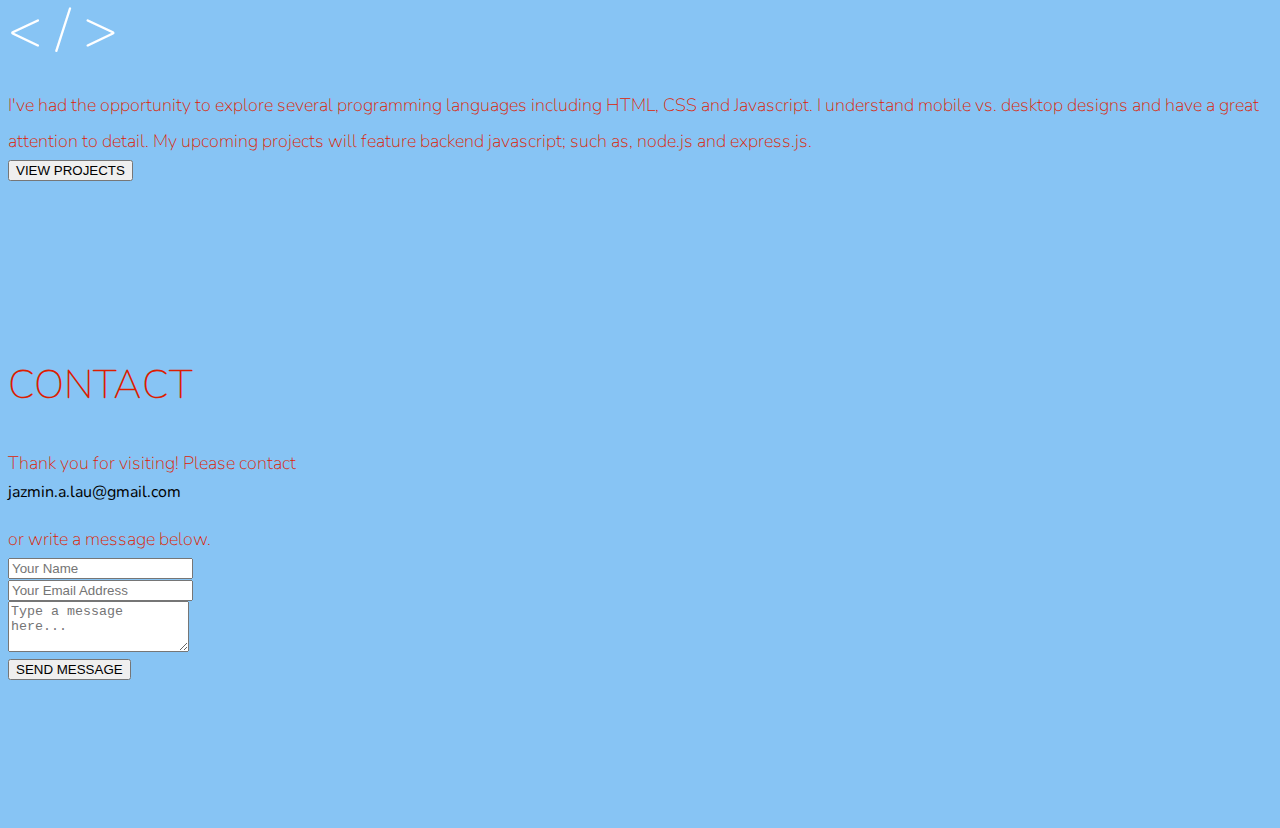
==== commit ea1e63f4: "Update index.html" ====
--- a/index.html
+++ b/index.html
@@ -127,7 +127,8 @@
 			    <textarea class="form-control" id="exampleFormControlTextarea1" rows="3" placeholder="Type a message here..."></textarea>
 			  </div>
 			</form>
-			<button class="btn btn-danger">Send Message</button>
+			<button type="button" class="btn btn-danger btn-lg">SEND MESSAGE</button>
+			</div
                         <p class="social-icon-group">
 				<a href="https://github.com/jazminlau" class="social-icon"><i class="fab fa-github-square fa-3x"></i></a>
 				<a href="https://www.linkedin.com/in/jazmin-lau" class="social-icon"><i class="fab fa-linkedin fa-3x"></i></a>
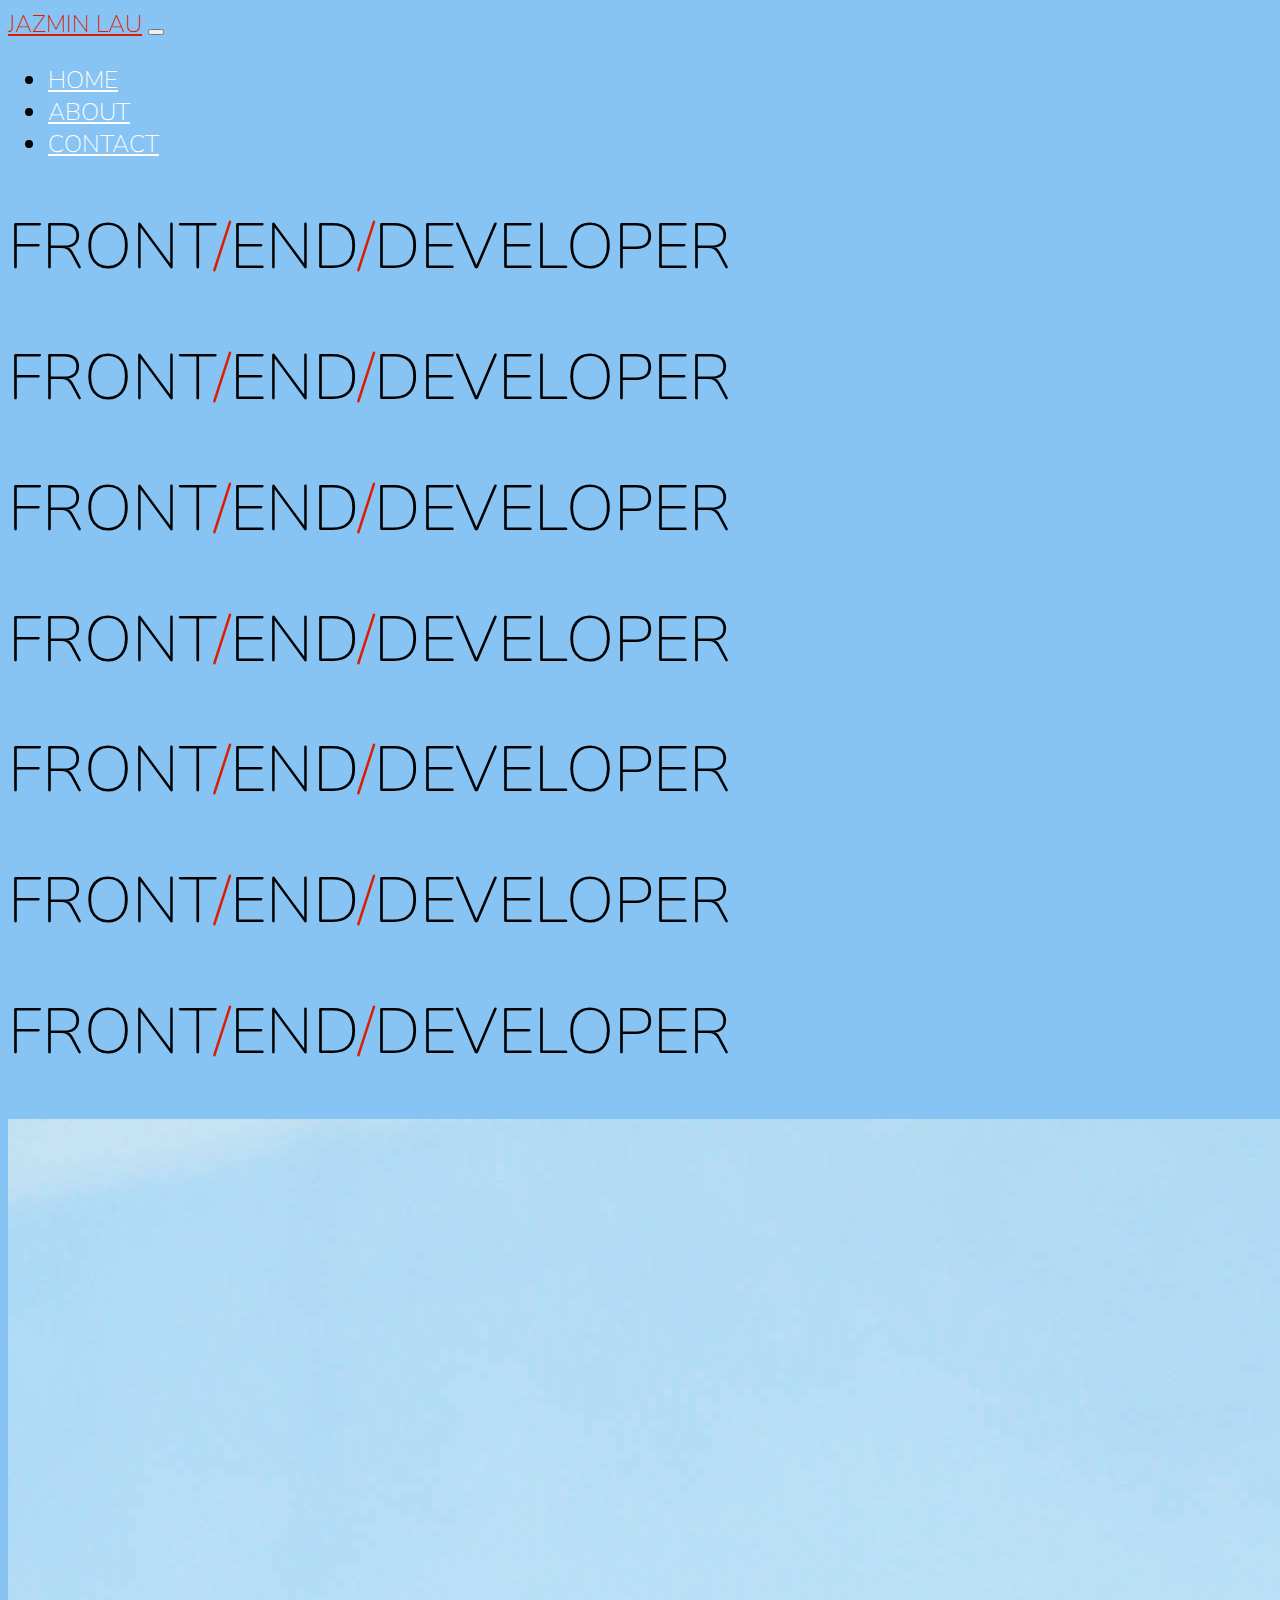
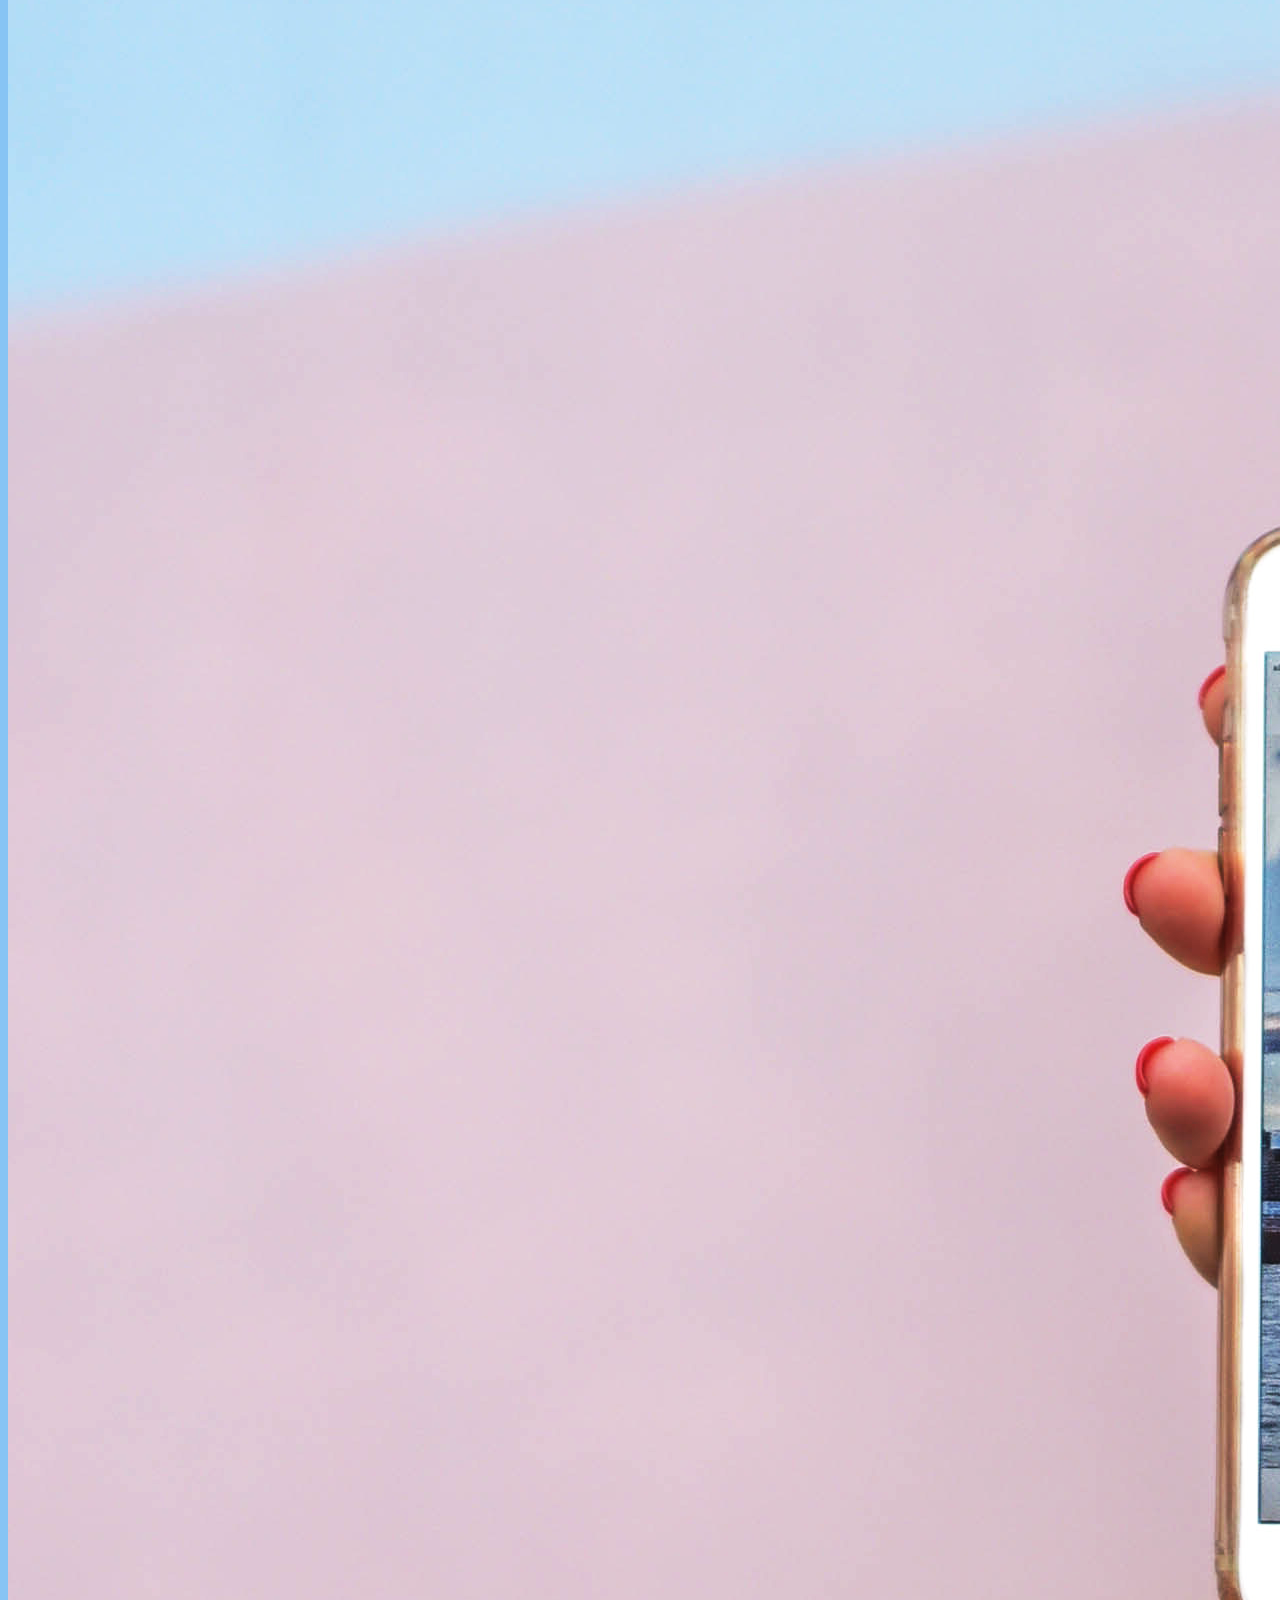
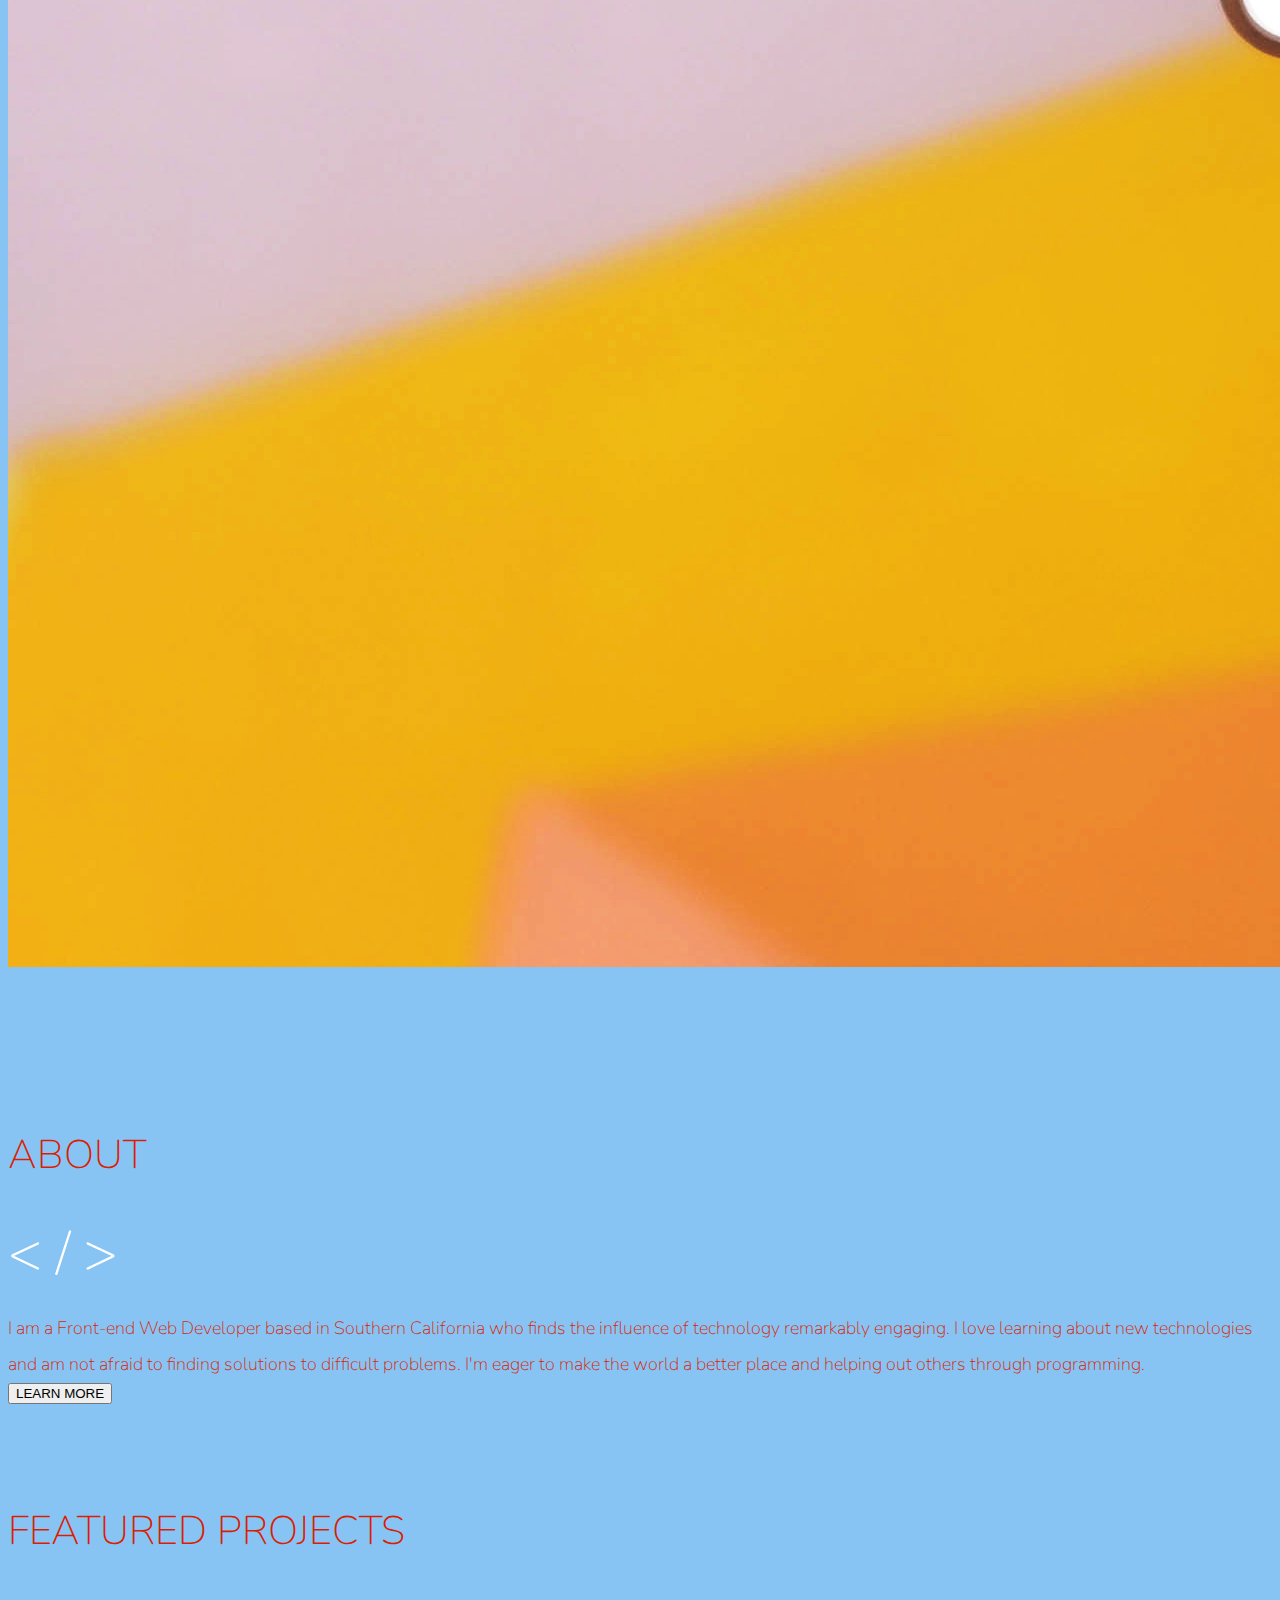
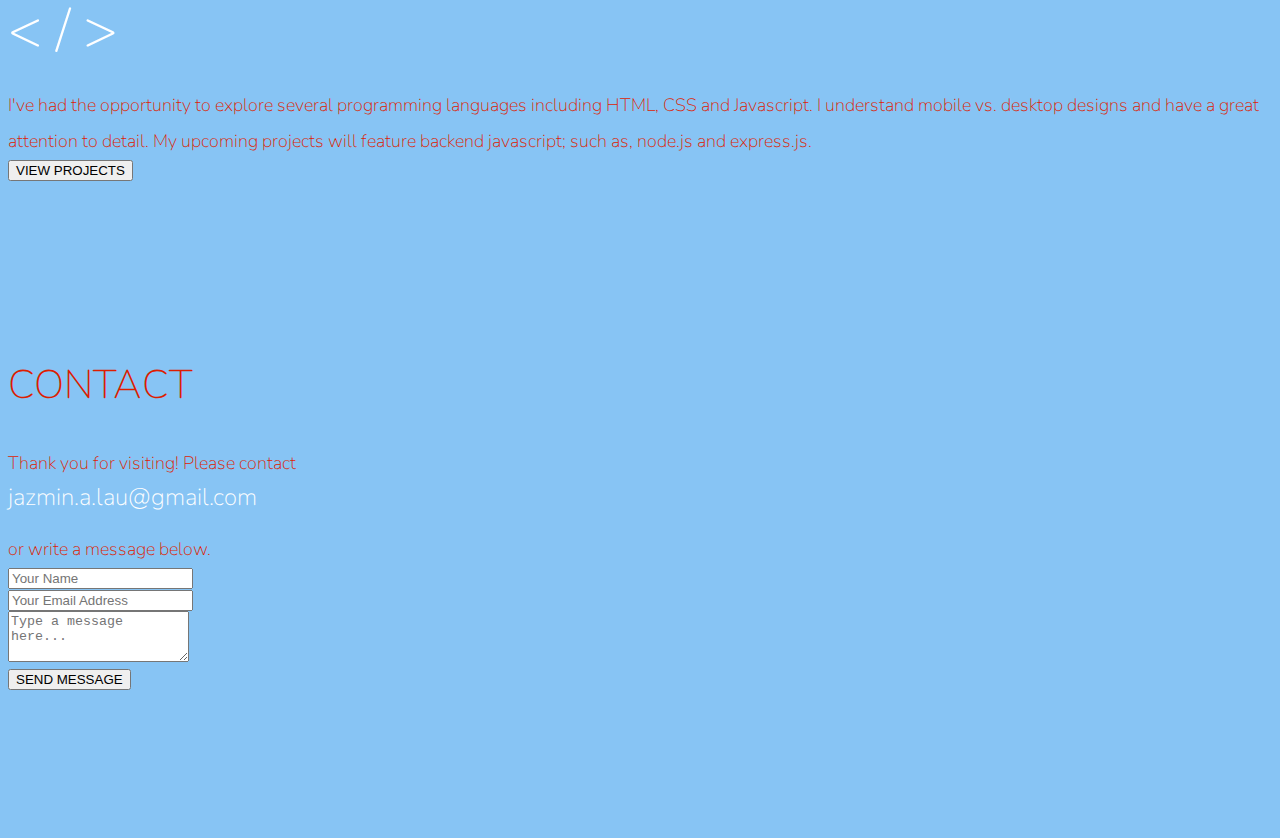
==== commit c3618e87: "Update index.html" ====
--- a/index.html
+++ b/index.html
@@ -114,7 +114,7 @@
                     <div class="col-10 col-lg-8 blurb mb-5 mb-md-0" id="contact">
                         <h2>CONTACT</h2>
 			<p class="contact m-0">Thank you for visiting! Please contact</p>
-			<span>jazmin.a.lau@gmail.com</span>
+			<span class="email">jazmin.a.lau@gmail.com</span>
 			<p class="contact m-0">or write a message below.</p>
 			<form>
 			  <div class="form-group">
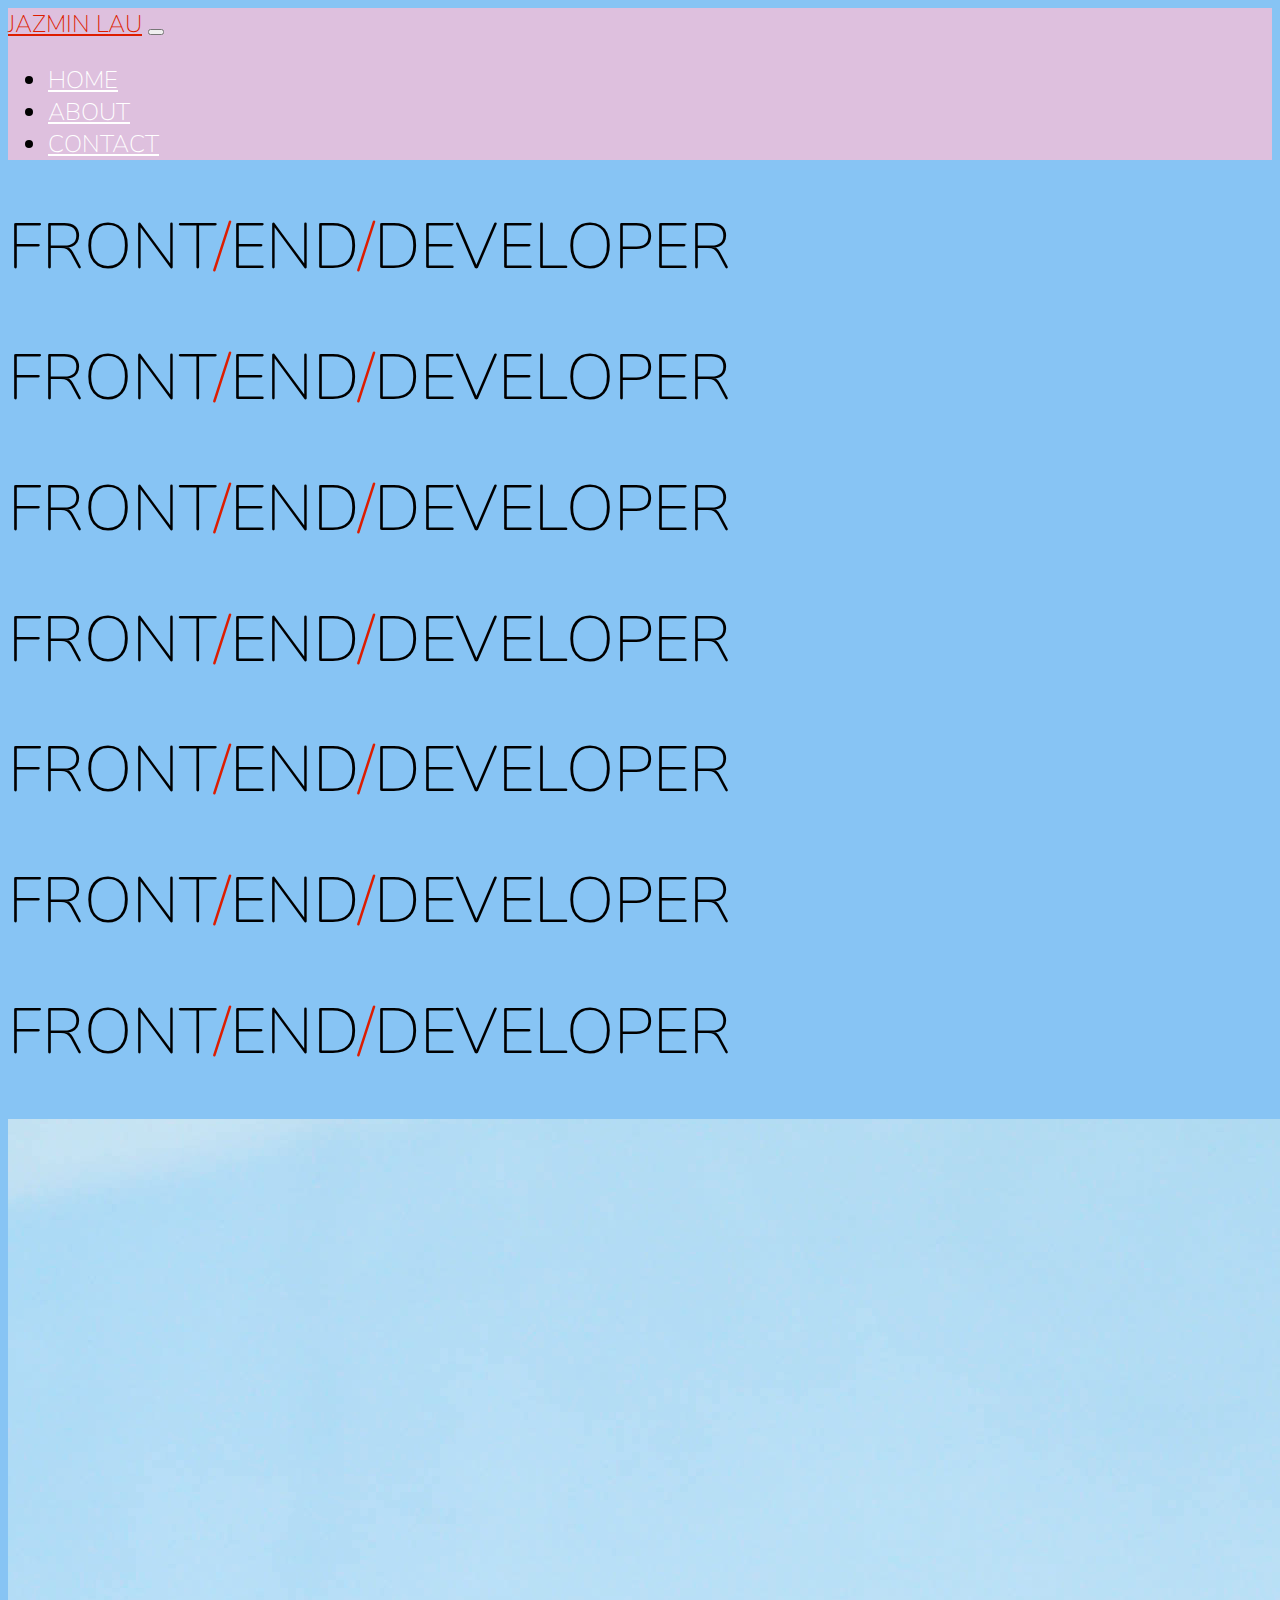
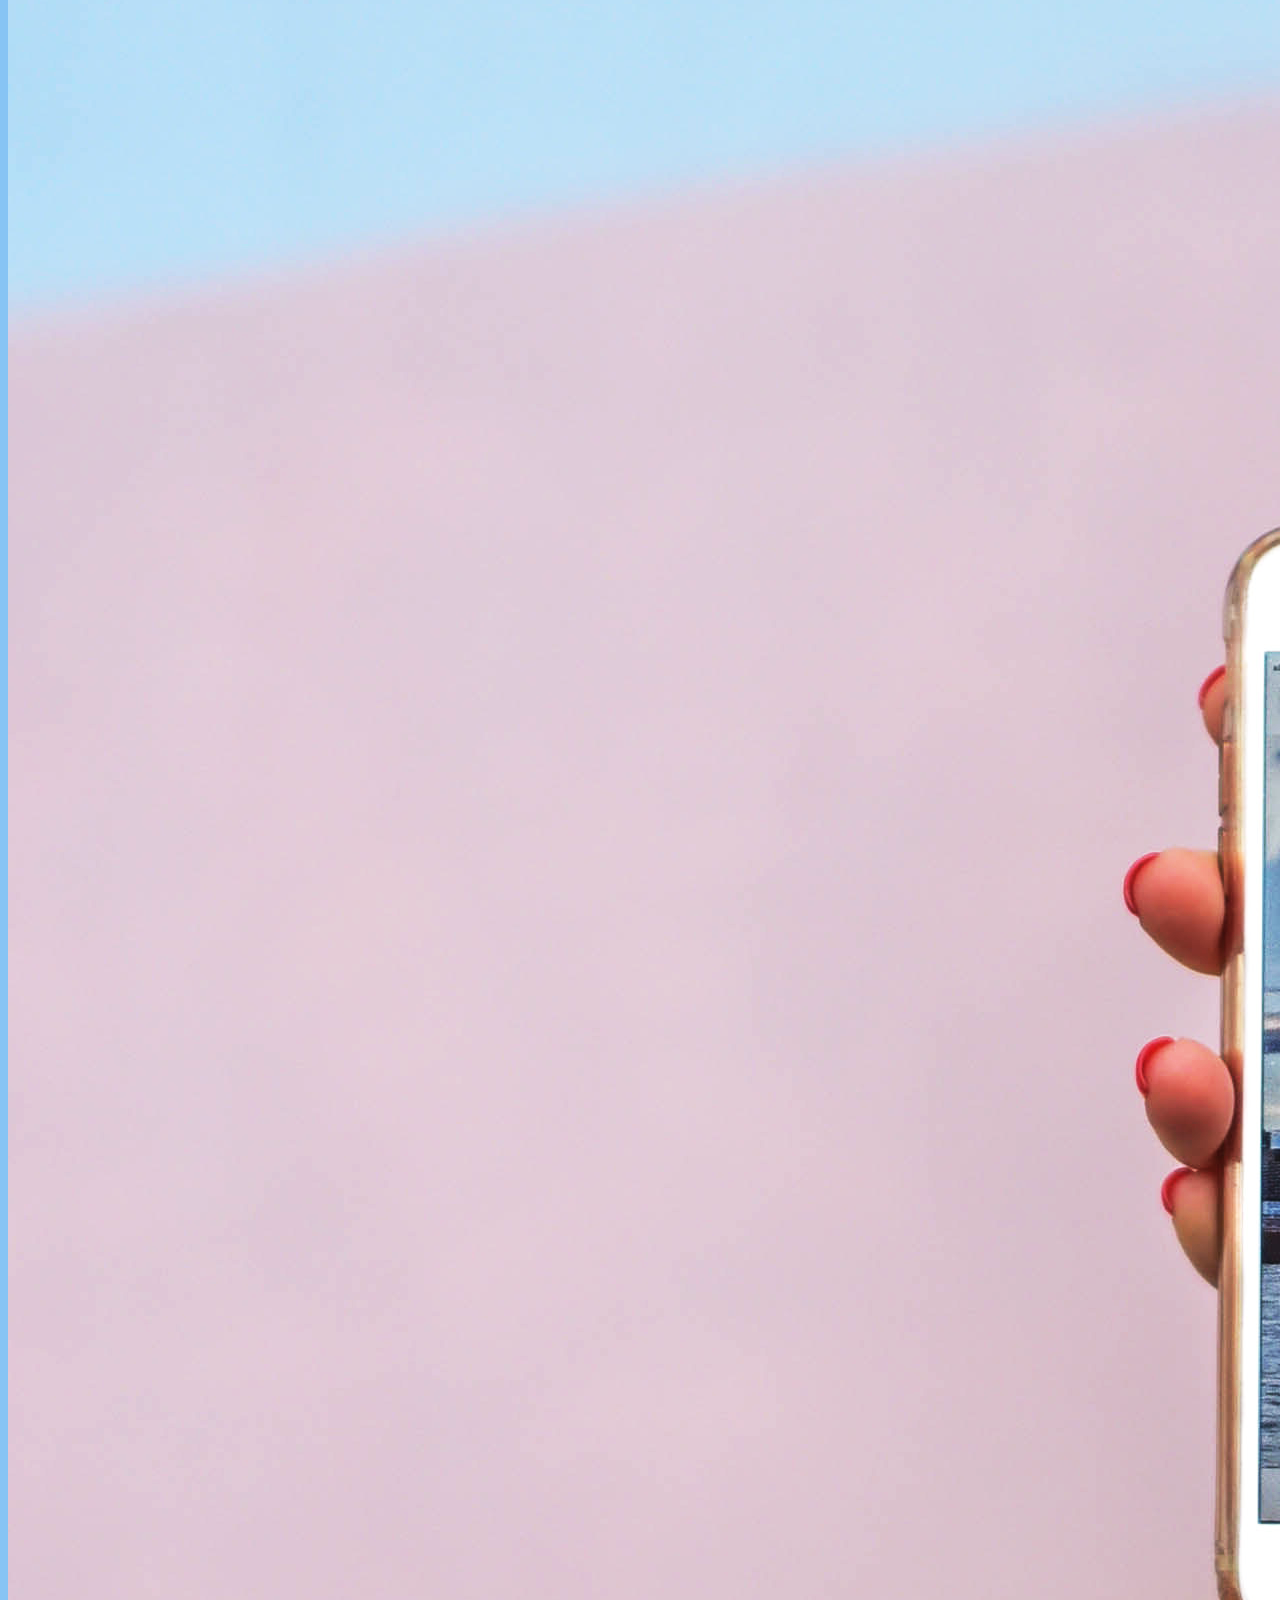
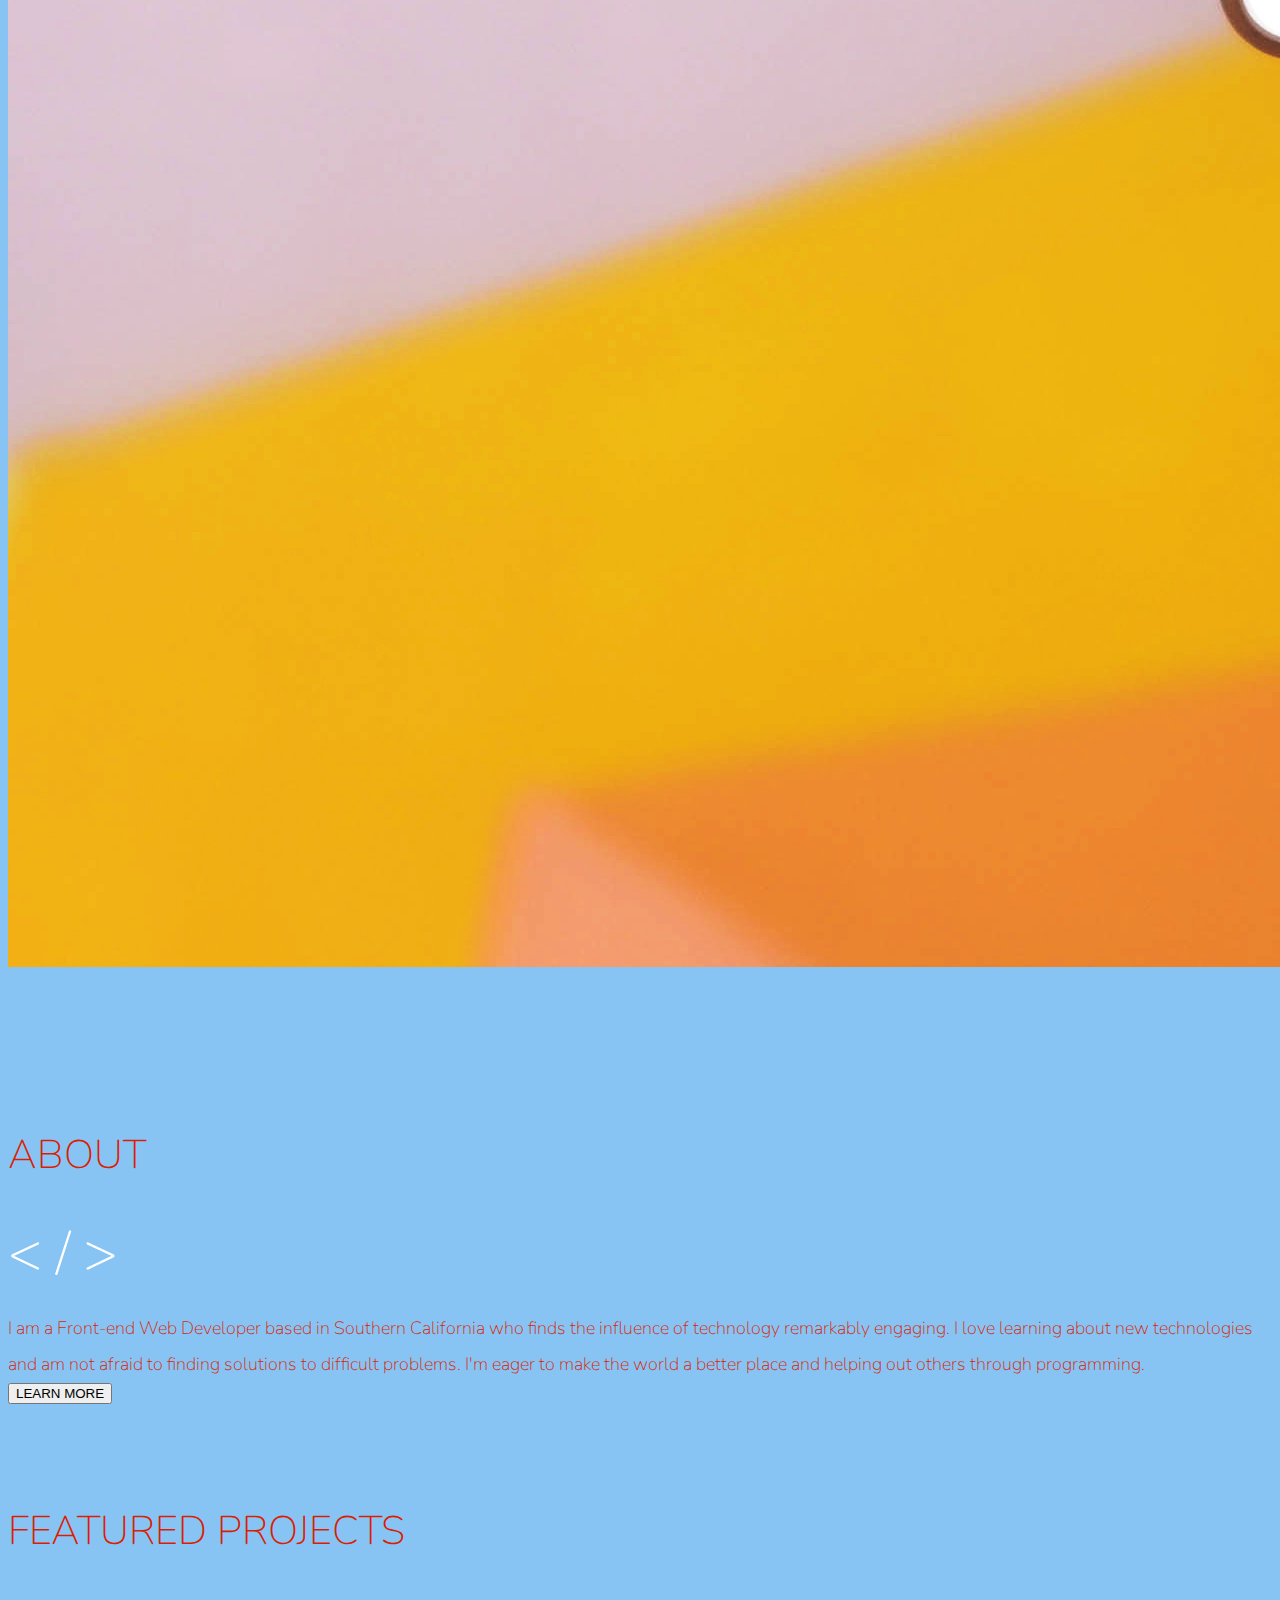
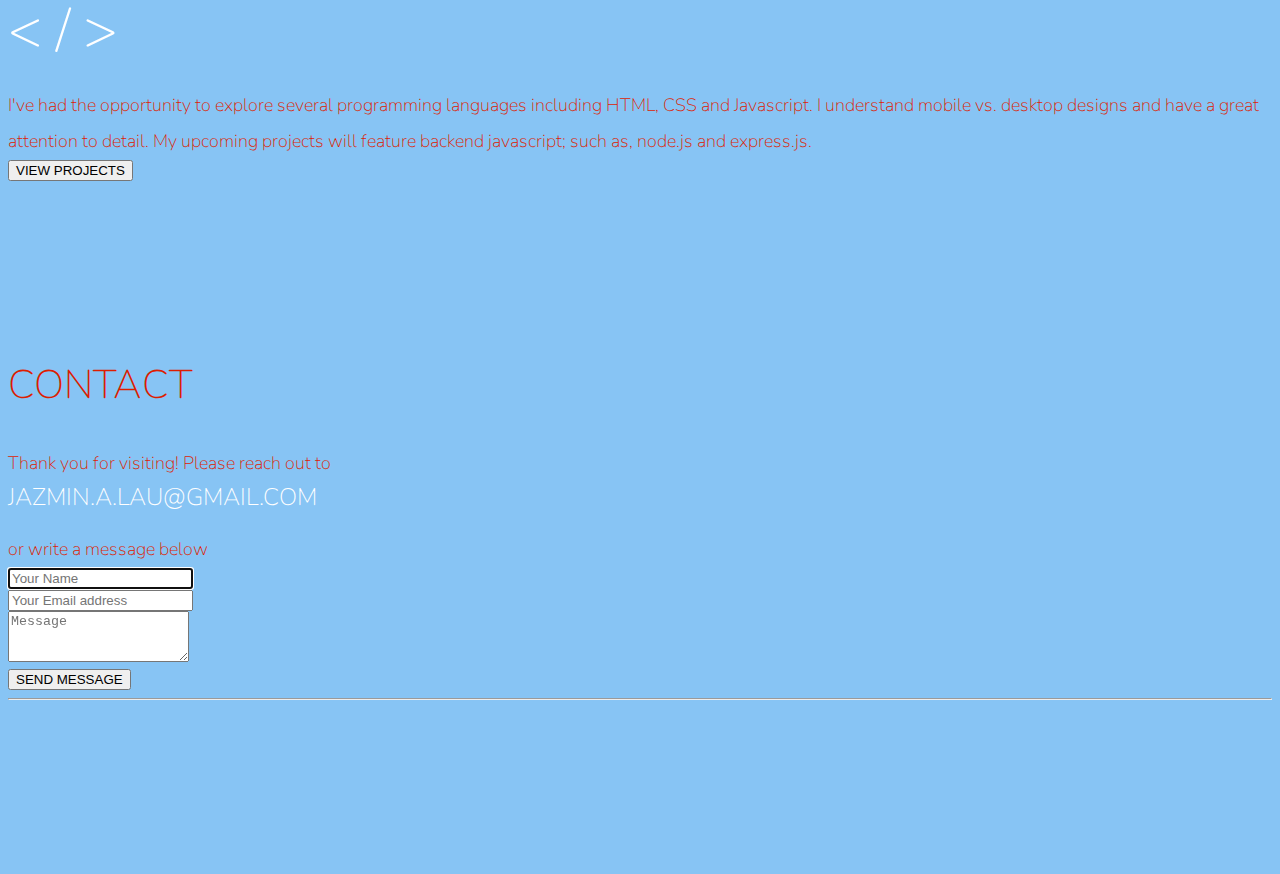
==== commit 18a60bd7: "updated contact section" ====
--- a/index.html
+++ b/index.html
@@ -113,27 +113,35 @@
                 <div class="row justify-content-center">
                     <div class="col-10 col-lg-8 blurb mb-5 mb-md-0" id="contact">
                         <h2>CONTACT</h2>
-			<p class="contact m-0">Thank you for visiting! Please contact</p>
-			<span class="email">jazmin.a.lau@gmail.com</span>
-			<p class="contact m-0">or write a message below.</p>
-			<form>
-			  <div class="form-group">
-			    <input type="email" class="form-control" id="exampleFormControlInput1" placeholder="Your Name">
-			  </div>
-			  <div class="form-group">
-			    <input type="email" class="form-control" id="exampleFormControlInput1" placeholder="Your Email Address">
-			  </div>
-			  <div class="form-group">
-			    <textarea class="form-control" id="exampleFormControlTextarea1" rows="3" placeholder="Type a message here..."></textarea>
-			  </div>
-			</form>
-			<button type="button" class="btn btn-danger btn-lg">SEND MESSAGE</button>
-			</div
+                        <p>Thank you for visiting! Please reach out to</p>
+                        <span class="email">
+                            JAZMIN.A.LAU@GMAIL.COM
+                        </span>
+                        <form class="form-contact">
+                          <div class="text-center mb-4">
+                            <p>or write a message below</p>
+                          </div>
+                          <div class="form-label-group">
+                            <input type="name" id="inputName" class="form-control" placeholder="Your Name" required autofocus>
+                            <label for="inputEmail"></label>
+                          </div>
+                          <div class="form-label-group">
+                            <input type="email" id="inputEmail" class="form-control" placeholder="Your Email address" required autofocus>
+                            <label for="inputEmail"></label>
+                          </div>
+                    
+                          <div class="form-label-group">
+                            <textarea class="form-control" id="exampleFormControlTextarea1" rows="3" placeholder="Message" required></textarea>
+                            <label for="inputMessage"></label>
+                          </div>
+                          <button class="btn btn-lg btn-danger" type="submit">SEND MESSAGE</button>
+                          <hr>
+                        </form>
                         <p class="social-icon-group">
-				<a href="https://github.com/jazminlau" class="social-icon"><i class="fab fa-github-square fa-3x"></i></a>
-				<a href="https://www.linkedin.com/in/jazmin-lau" class="social-icon"><i class="fab fa-linkedin fa-3x"></i></a>
-				<a href="https://twitter.com/jazminlau1" class="social-icon"><i class="fab fa-twitter-square fa-3x"></i></a>
-			</p>
+                            <a href="https://github.com/jazminlau" target="_blank" class="social-icon"><i class="fab fa-github-square fa-3x"></i></a>
+			                <a href="https://www.linkedin.com/in/jazmin-lau" target="_blank" class="social-icon"><i class="fab fa-linkedin fa-3x"></i></a>
+			                <a href="https://twitter.com/jazminlau1" target="_blank" class="social-icon"><i class="fab fa-twitter-square fa-3x"></i></a>
+			            </p>
                     </div>
                 </div>
             </div>
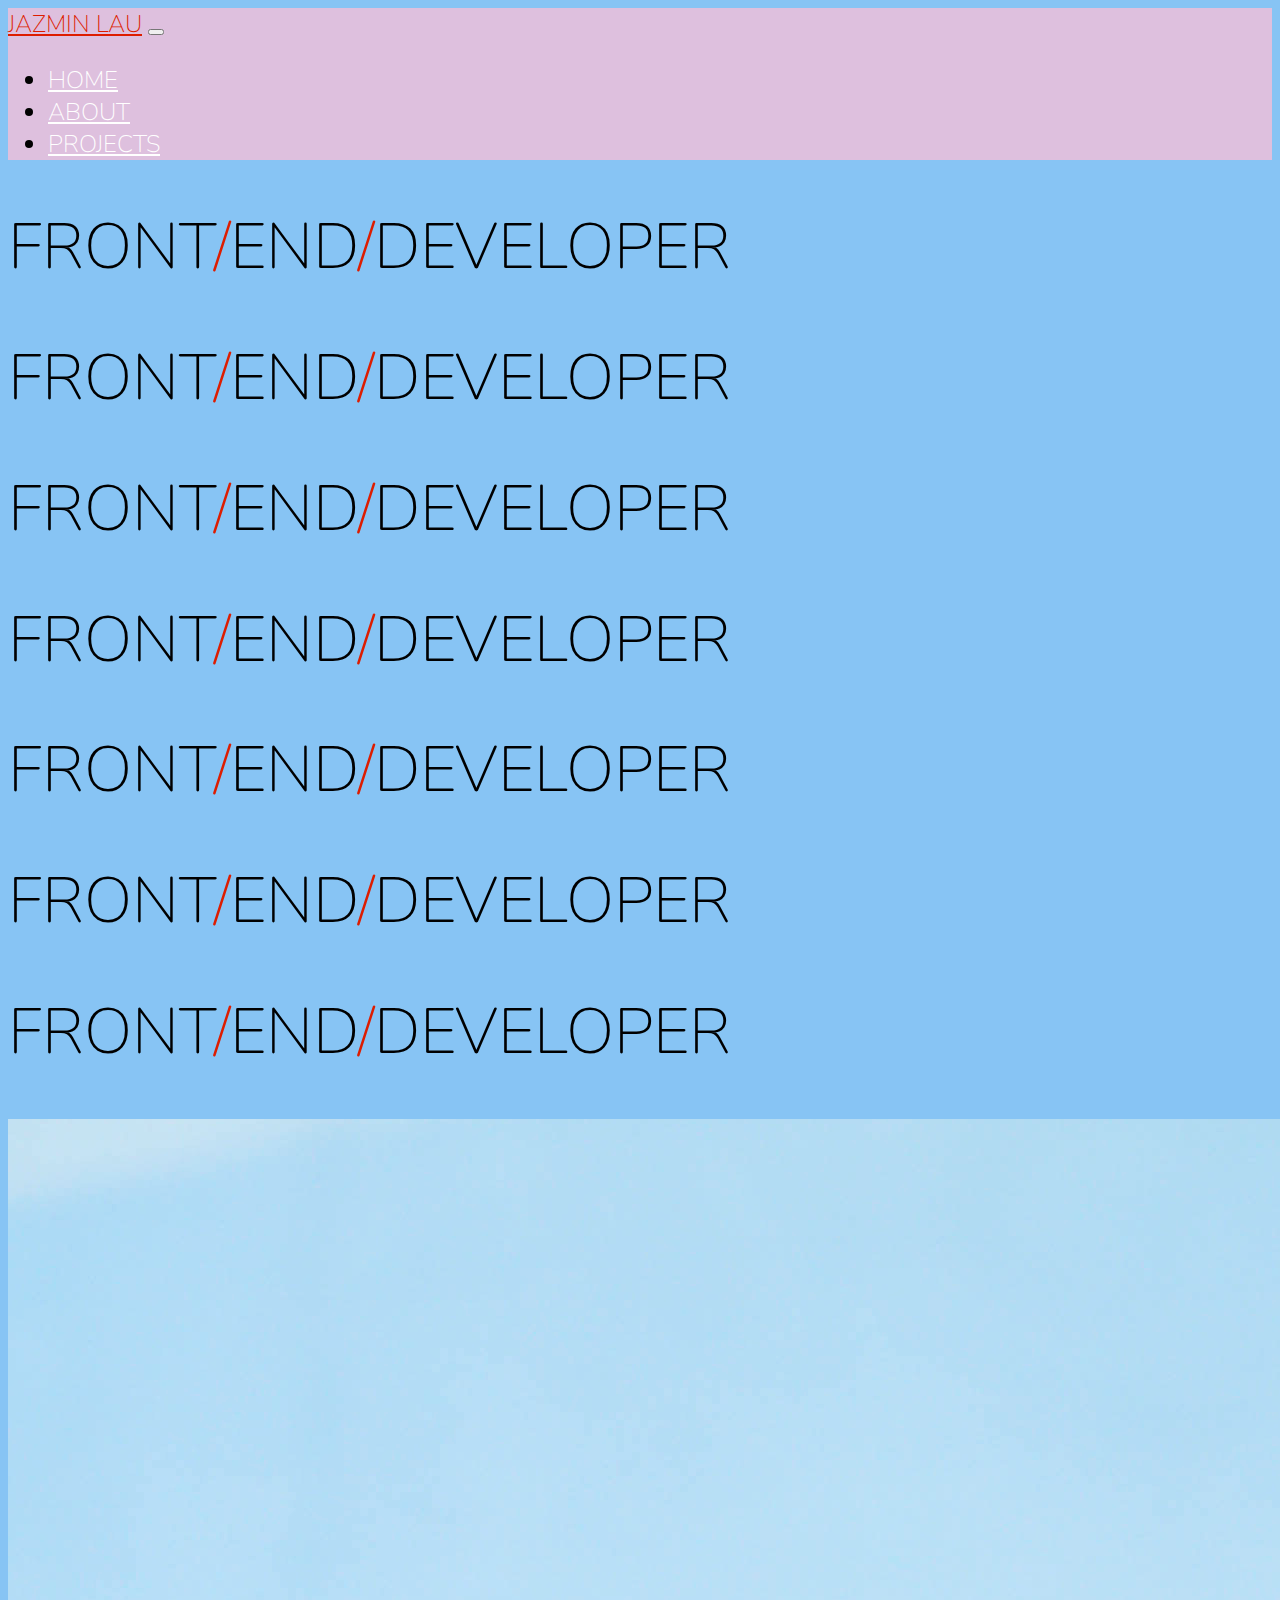
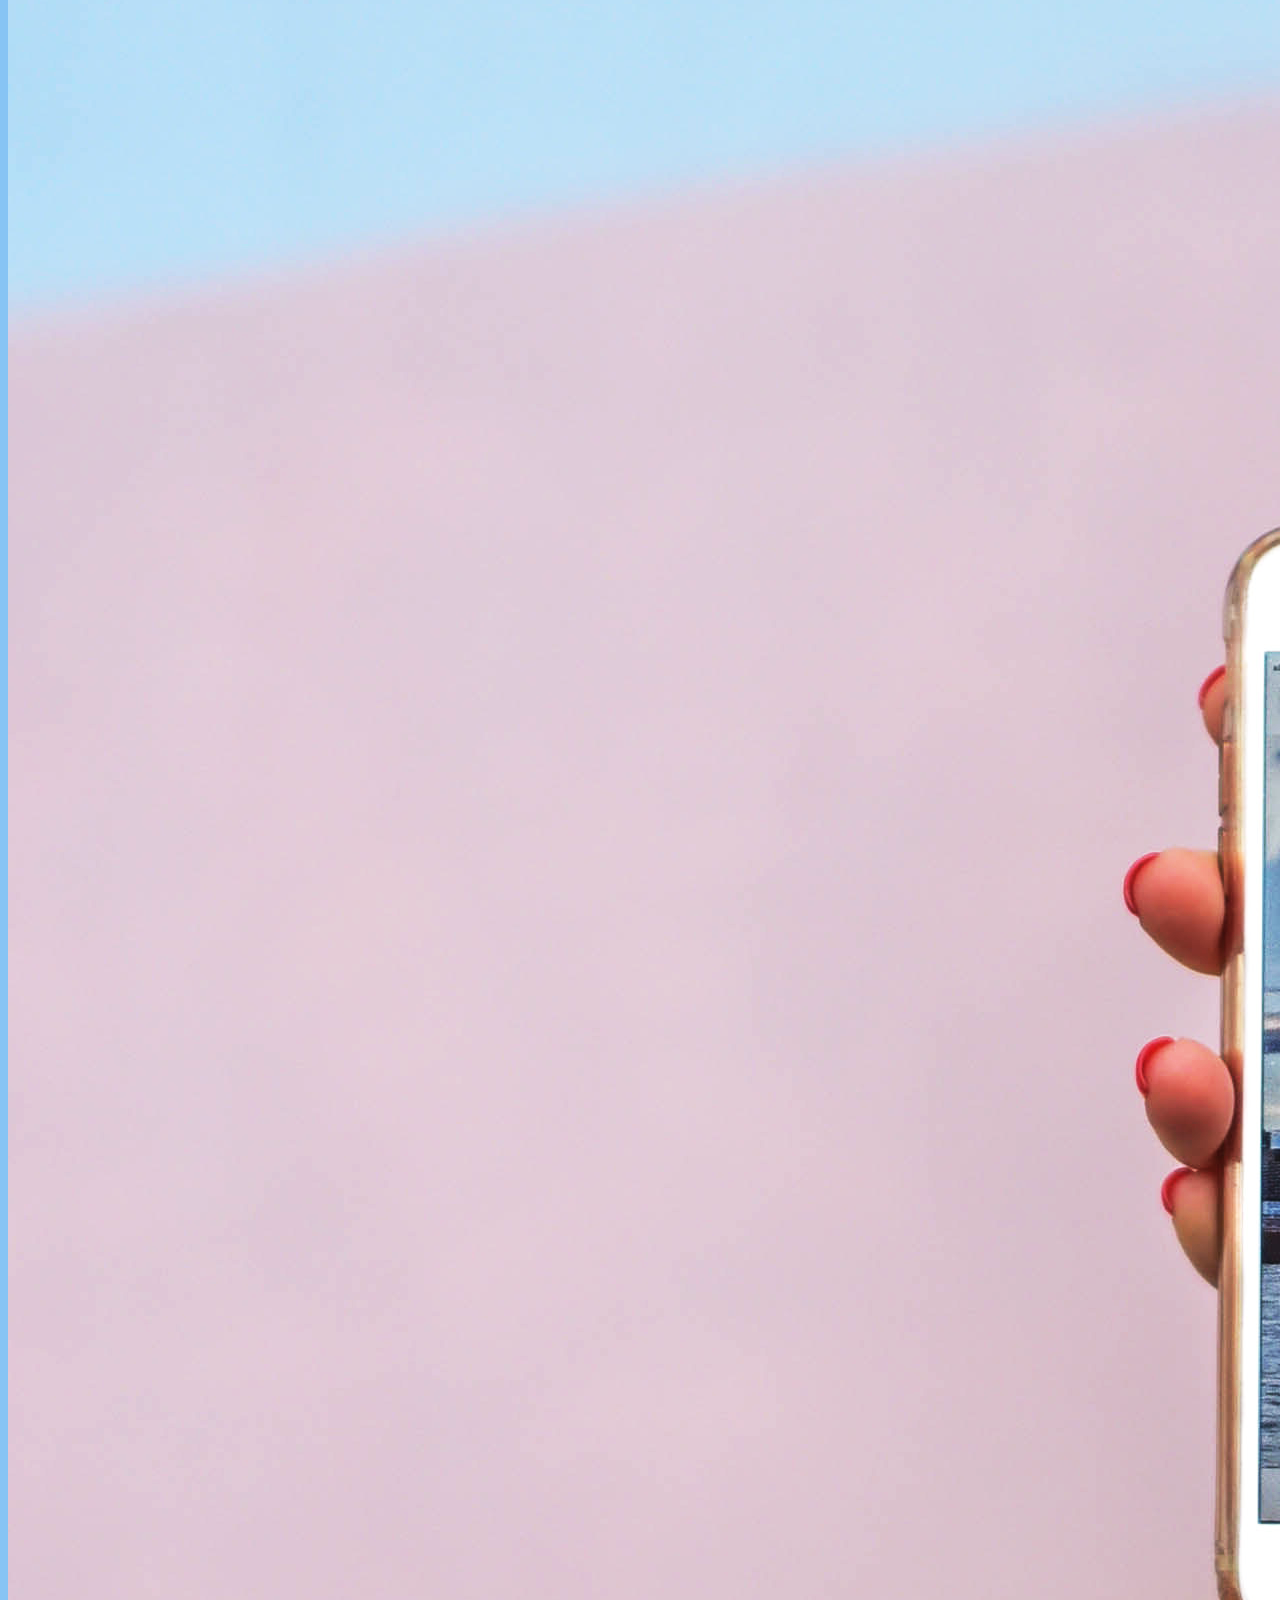
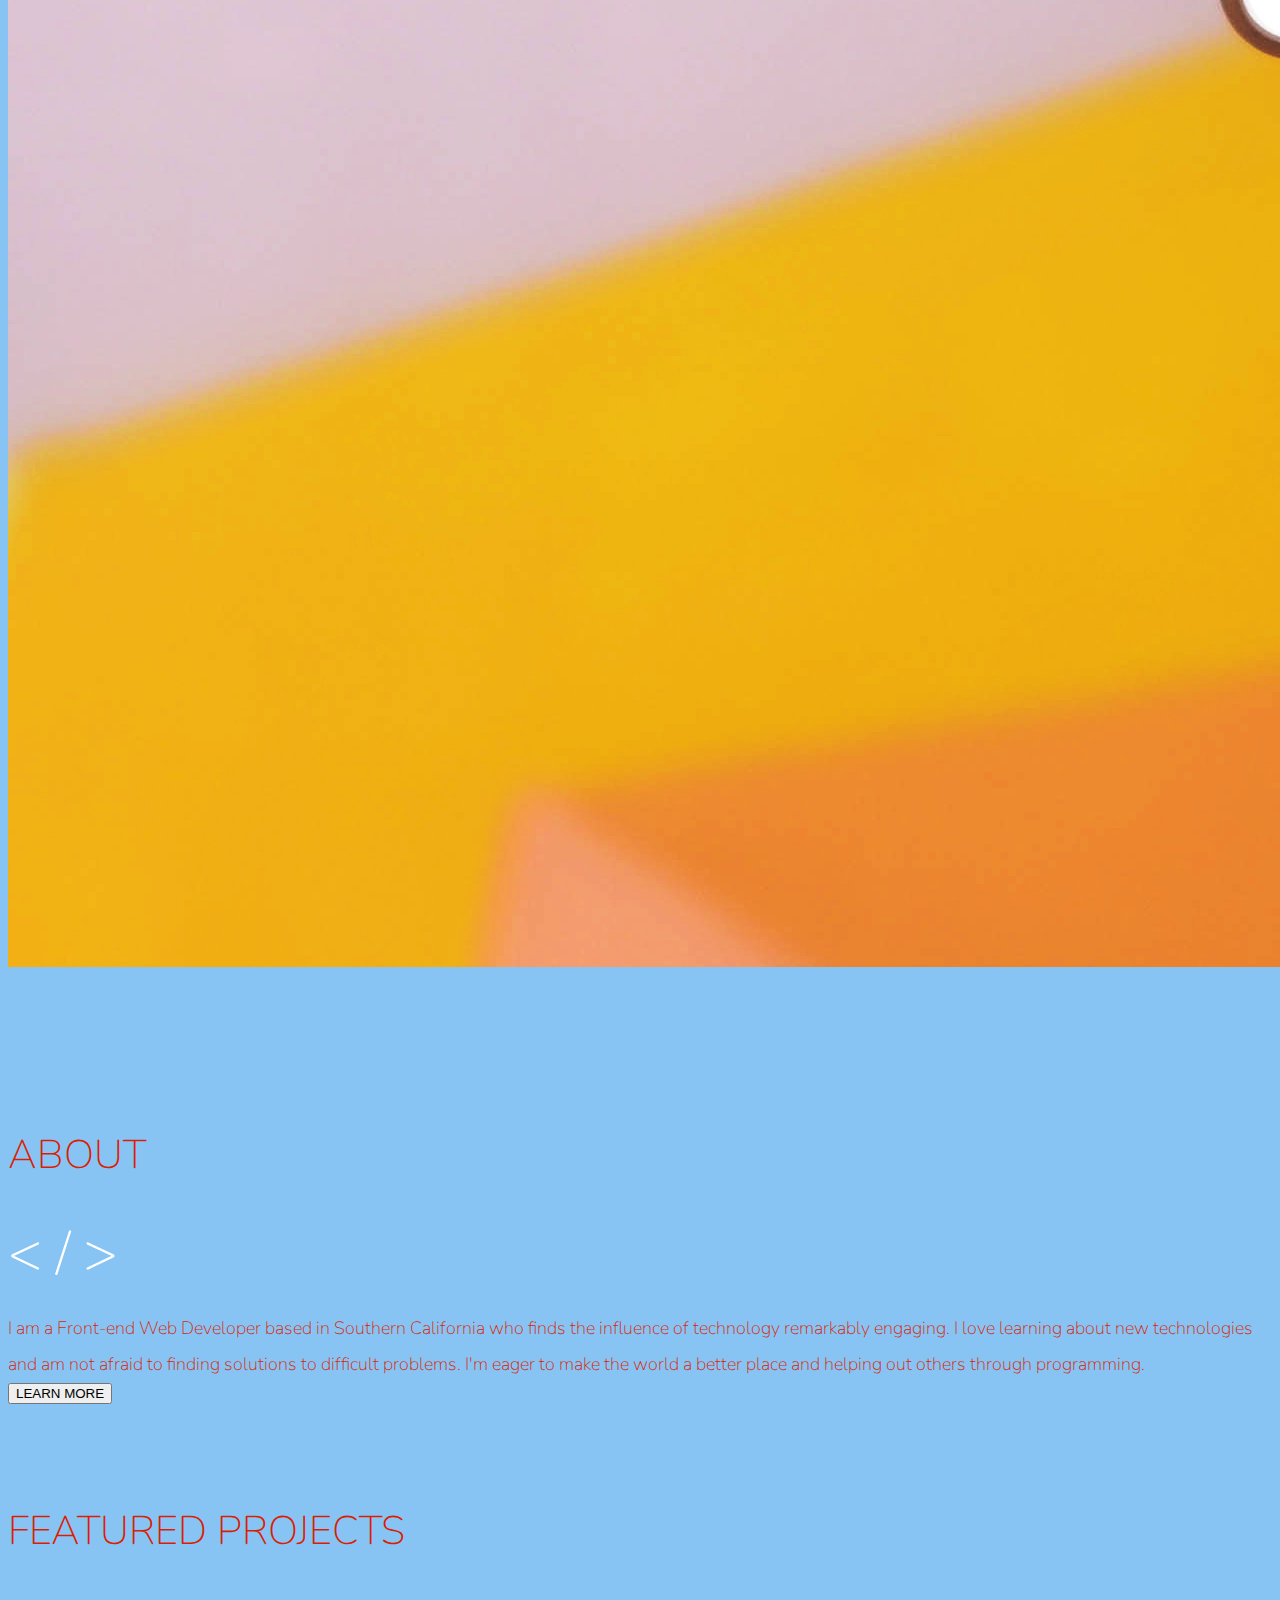
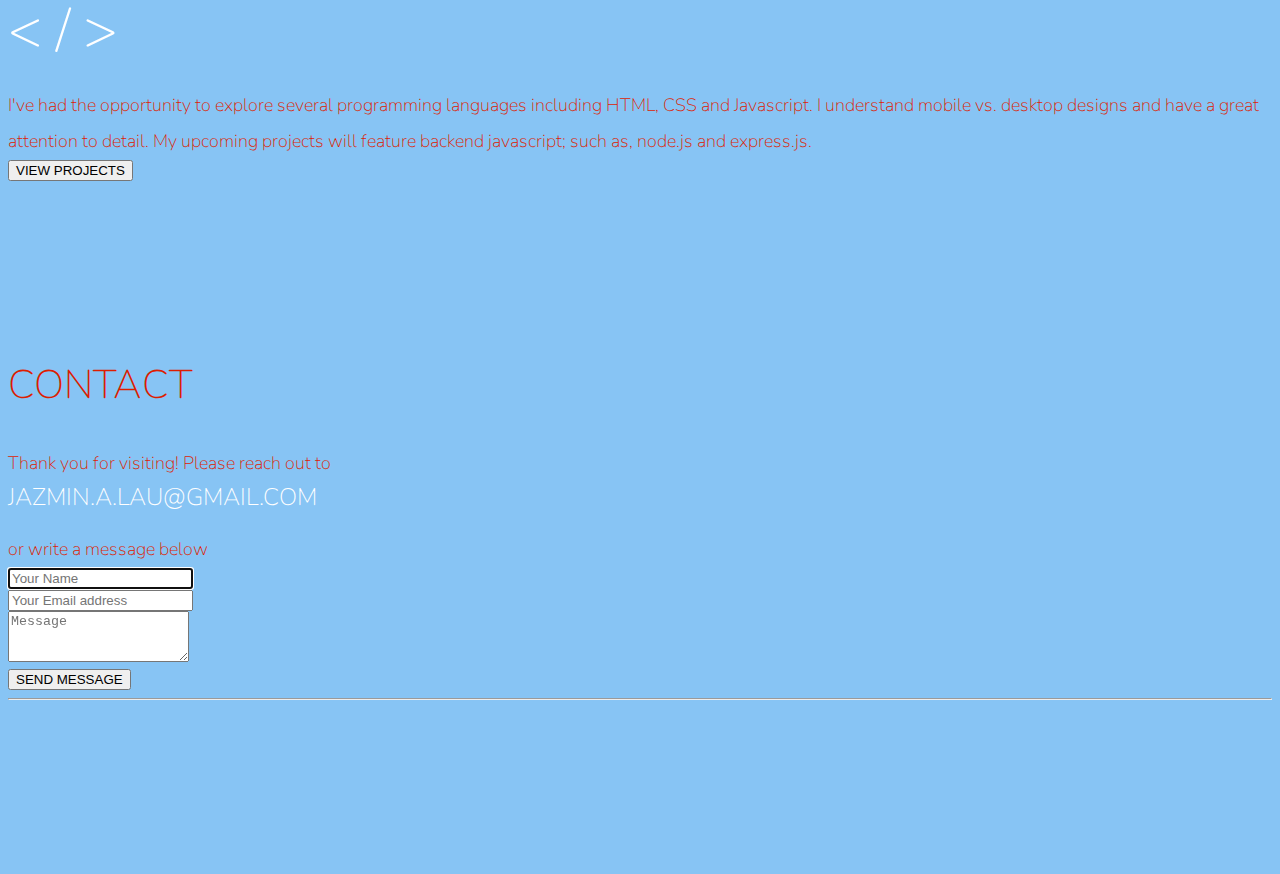
==== commit fa9ebbd7: "project and about" ====
--- a/index.html
+++ b/index.html
@@ -19,25 +19,25 @@
     <!-- Custom CSS -->
     <link rel="stylesheet" href="app.css">
 
-    <title>Jazmin Lau</title>
+    <title>Jazmin Lau | Web Dev</title>
 </head>
 
 <body>
     <nav id="mainNavbar" class="navbar navbar-dark navbar-expand-md py-0 fixed-top">
-        <a href="#" class="navbar-brand">JAZMIN LAU</a>
+        <a href="index.html" class="navbar-brand">JAZMIN LAU</a>
         <button class="navbar-toggler" data-toggle="collapse" data-target="#navLinks" aria-label="Toggle navigation">
             <span class="navbar-toggler-icon hamburger"></span>
         </button>
         <div class="collapse navbar-collapse" id="navLinks">
             <ul class="navbar-nav">
                 <li class="nav-item">
-                    <a href="" class="nav-link">HOME</a>
+                    <a href="index.html" class="nav-link">HOME</a>
                 </li>
                 <li class="nav-item">
-                    <a href="#about" class="nav-link">ABOUT</a>
+                    <a href="about.html" class="nav-link">ABOUT</a>
                 </li>
                 <li class="nav-item">
-                    <a href="#contact" class="nav-link">CONTACT</a>
+                    <a href="projects.html" class="nav-link">PROJECTS</a>
                 </li>
             </ul>
         </div>
@@ -79,7 +79,9 @@
                         I love learning about new technologies and am not afraid to finding solutions to difficult problems. 
                         I'm eager to make the world a better place and helping out others through programming.
                         </p>
-                        <button type="button" class="btn btn-danger btn-lg">LEARN MORE</button>
+                        <a href="about.html" class="nav-link">
+                            <button type="button" class="btn btn-danger btn-lg">LEARN MORE</button>
+                        </a>
                     </div>
                 </div>
             </div>
@@ -97,7 +99,9 @@
                             I understand mobile vs. desktop designs and have a great attention to detail. 
                             My upcoming projects will feature backend javascript; such as, node.js and express.js.
                         </p>
-                        <button type="button" class="btn btn-danger btn-lg">VIEW PROJECTS</button>
+                        <a href="projects.html" class="nav-link">
+                            <button type="button" class="btn btn-danger btn-lg">VIEW PROJECTS</button>
+                        </a>
                     </div>
                 </div>
             </div>
@@ -167,4 +171,4 @@
     </script>
 </body>
 
-</html>
+</html>